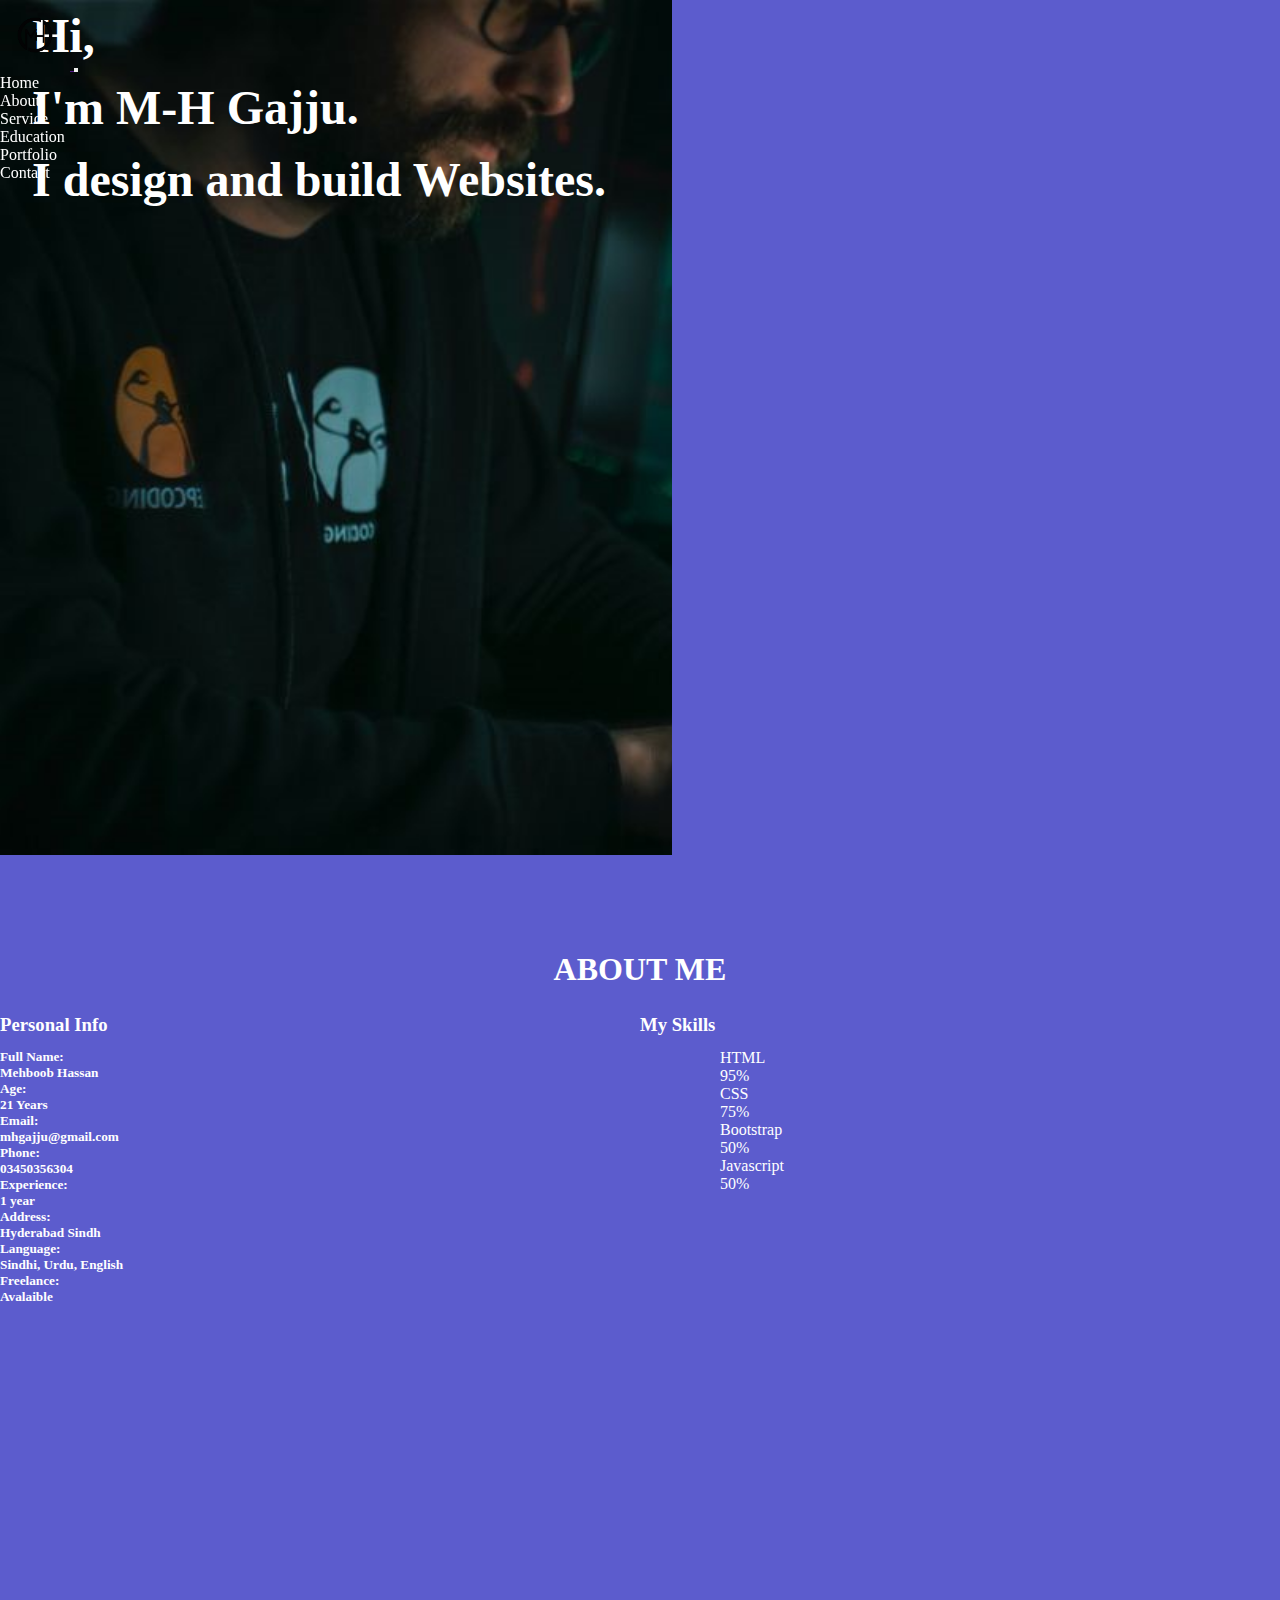
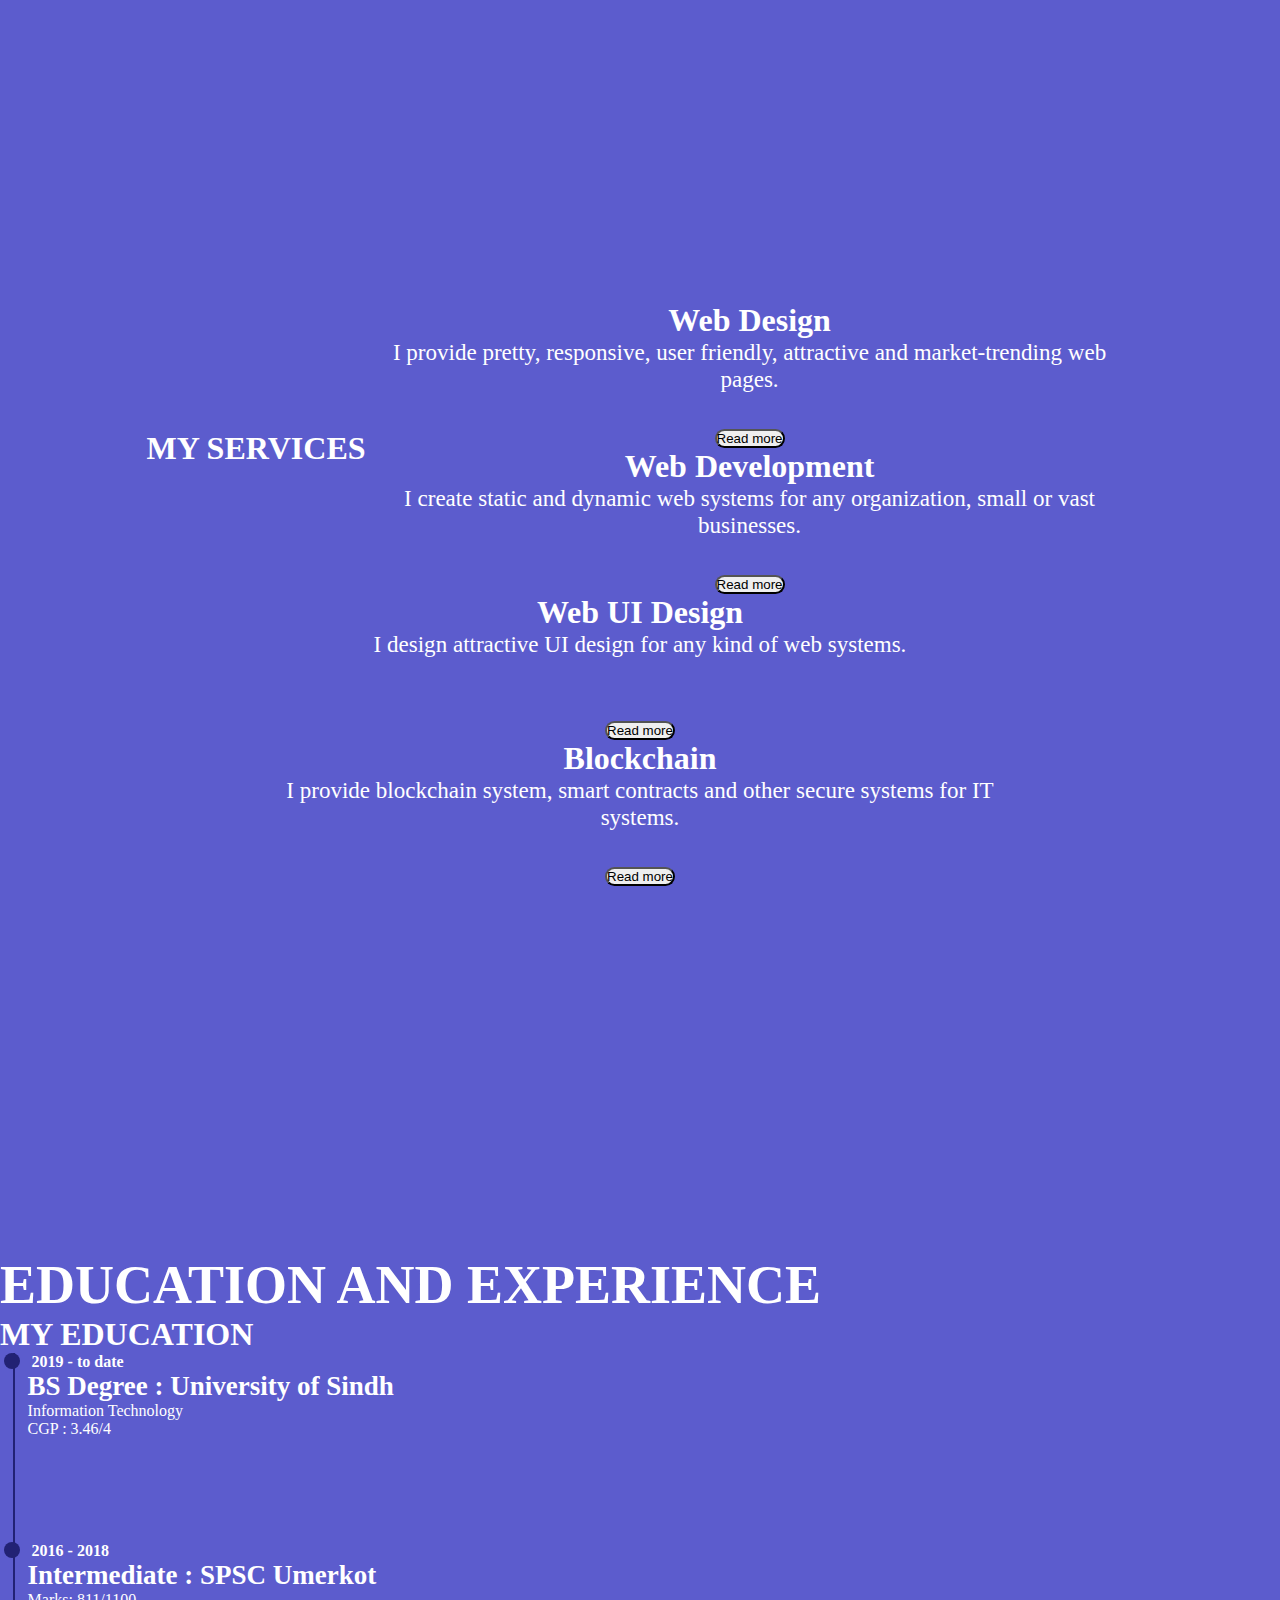
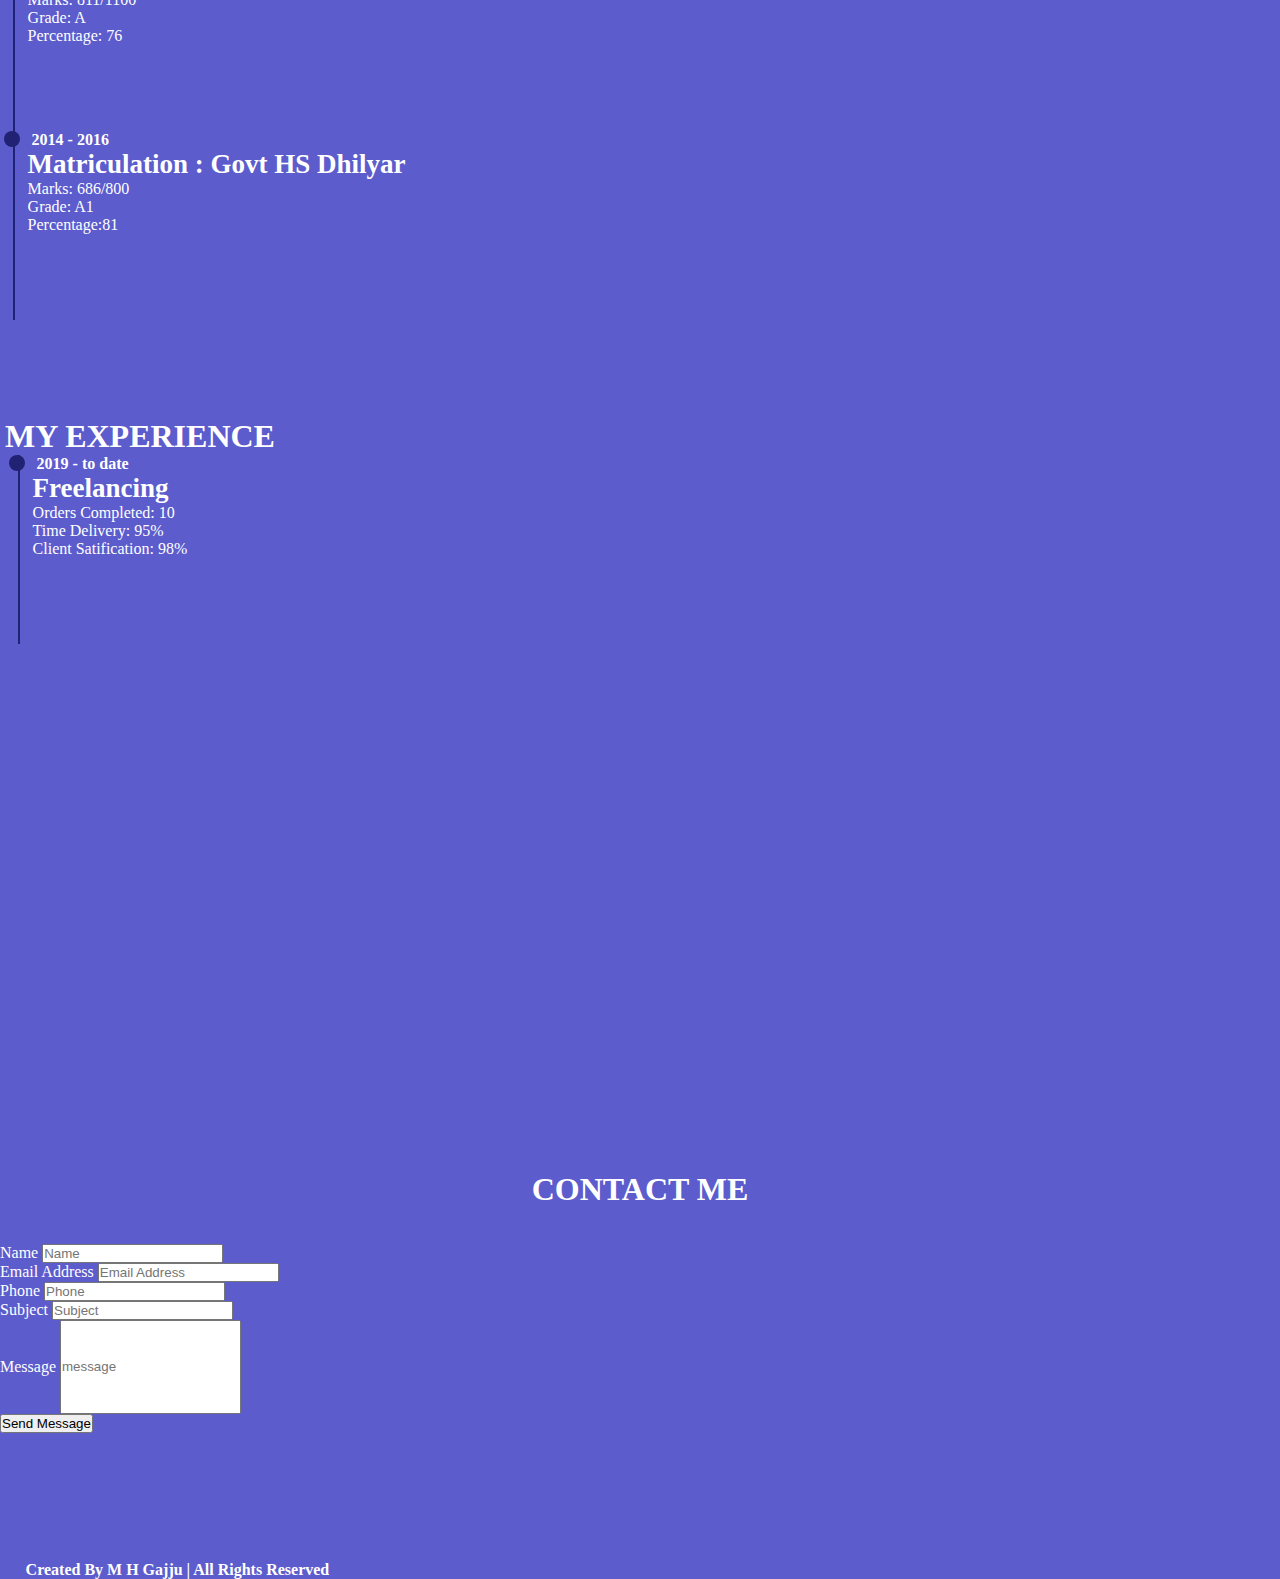
==== index.html @ 50516cae "First Commit" ====
<!DOCTYPE html>
<html lang="en">
<head>
    <meta charset="UTF-8">
    <meta http-equiv="X-UA-Compatible" content="IE=edge">
    <meta name="viewport" content="width=device-width, initial-scale=1.0">
    <title>Document</title>

    <!-- Bootstrap Link-->
    <link rel="stylesheet" href="https://cdn.jsdelivr.net/npm/bootstrap@4.1.3/dist/css/bootstrap.min.css" integrity="sha384-MCw98/SFnGE8fJT3GXwEOngsV7Zt27NXFoaoApmYm81iuXoPkFOJwJ8ERdknLPMO" crossorigin="anonymous">
    <link rel="stylesheet" href="https://cdnjs.cloudflare.com/ajax/libs/font-awesome/4.7.0/css/font-awesome.min.css">
    <link rel="stylesheet" href="index.css">

</head>
<body>
    <header>
        <nav class="navbar navbar-dark  navbar-expand-lg bgcolor">
            <a href="" class="navbar-brand">
                <img src="mhLogo.png" alt="" width='70px' height="70px">
            </a>
            <button class="navbar-toggler text-primary" type="button" data-toggle="collapse" data-target="#mainNav" aria-controls="mainNav" aria-expanded="false" aria-label="Toggle navigation">
                <span class="navbar-toggler-icon"></span>
            </button>
            <div class="collapse navbar-collapse" id="mainNav">
                <ul class="navbar-nav ml-auto text-white">
                    <li class="nav-item px-4 py-2"><a href="#main">Home</a></li>
                    <li class="nav-item px-4 py-2"><a href="#abt">About</a></li>
                    <li class="nav-item px-4 py-2"><a href="#service">Service</a></li>
                    <li class="nav-item px-4 py-2"><a href="#eduExp">Education</a></li>
                    <li class="nav-item px-4 py-2"><a href="#">Portfolio</a></li>
                    <li class="nav-item btn btn-outline-primary" id="navBtnCntct"><a href="#contact">Contact</a></li>
                </ul>
            </div>
        </nav>
    </header>


    <section class="home" id="home">
        <div class="container-fluid w-100 bg-danger d-flex align-items-center" >
            <h2 class="fw-bolder">Hi,<br>I'm M-H Gajju.<br>I design and build Websites.</h2>
        </div>
    </section>

    <!-- ------- ABOUT ME -------- -->

    <section class="abt d-flex justify-content-center align-items-center ">
        <div class="container py-4 px-5 d-flex flex-column shadow align-items-center">
            <div class="row">
                <div class="col">
                    <h1 >ABOUT ME</h1>
                </div>
            </div>
            <div class="row mt-3 d-flex w-100">
                <div class="col-lg col-12 shadow persInfo">
                    <h3 class="row persInfoHeading">Personal Info</h3>
                    <div class="row">
                        <div class="col ml-5 ml-sm-4 persInfoLeft">
                            <h5 class="my-4"><span class="text-dark ">Full Name:<br></span> Mehboob Hassan</h5>
                            <h5 class="my-4"><span class="text-dark ">Age:<br></span> 21 Years</h5>
                            <h5 class="my-4"><span class="text-dark ">Email:<br></span> mhgajju@gmail.com</h5>
                            <h5 class="my-4"><span class="text-dark ">Phone:<br></span> 03450356304</h5>
                        </div>
                        <div class="col ml-sm-1 ml-5 persInfoRight">
                            <h5 class="my-4"><span class="text-dark ">Experience:<br></span> 1 year</h5>
                            <h5 class="my-4"><span class="text-dark ">Address:<br></span> Hyderabad Sindh</h5>
                            <h5 class="my-4"><span class="text-dark ">Language:<br></span> Sindhi, Urdu, English</h5>
                            <h5 class="my-4"><span class="text-dark ">Freelance:<br></span> Avalaible</h5>
                        </div>
                    </div>
                </div>
                <div class="col-lg col-12 mt-4 mt-lg-0 ml-lg-2  shadow mySkills">
                    <h3 class="row mySkillsHeading">My Skills</h3>
                    <div class="progressBar">
                        <span>HTML</span>
                        <div class="progress mb-3">
                            <div class="progress-bar bg-danger" role="prgressbar" style="width: 95%;" aria-valuenow="95" aria-valuemin="0" aria-valuemax="100">95%</div>
                        </div>
                        <span>CSS</span>
                        <div class="progress mb-3">
                            <div class="progress-bar bg-danger" role="prgressbar" style="width: 75%;" aria-valuenow="75" aria-valuemin="0" aria-valuemax="100">75%</div>
                        </div>
                        <span>Bootstrap</span>
                        <div class="progress mb-3">
                            <div class="progress-bar bg-danger" role="prgressbar" style="width: 50%;" aria-valuenow="50" aria-valuemin="0" aria-valuemax="100">50%</div>
                        </div>
                        <span>Javascript</span>
                        <div class="progress mb-3">
                            <div class="progress-bar bg-danger" role="prgressbar" style="width: 50%;" aria-valuenow="50" aria-valuemin="0" aria-valuemax="100">50%</div>
                        </div>
                    </div>
                </div>
            </div>
    </section>

    

 
    <!------------------- SERVICE ----------------->
    <section class="service" id="service">    
        <div class="container shadow d-flex-column justify-content-center  px-4 py-4 mt-5">
            <div class="row myServHead w-100 d-block ">
                <div > 
                    <h1>MY SERVICES</h1>
                </div>
            </div>
            <div class="row mt-2 card-deck" id="servRow1">
                <div class="col-12 col-md-6 mt-3 mt-md-0">
                    <div class="card shadow text-center">
                        <div class="card-body">
                            <div class="servCardTitle"><h3 class="card-title">Web Design</h3></div>
                            <p class="card-text">I provide pretty, responsive, user friendly, attractive and market-trending web pages.</p>
                            <button class="btn btn-primary" style="border-radius: 50px;">Read more</button>
                        </div>
                    </div>
                </div>
                <div class="col-12 col-md-6 mt-3 mt-md-0">
                    <div class="card shadow text-center">
                        <div class="card-body">
                            <h3 class="card-title">Web Development</h3>
                            <p class="card-text">I create static and dynamic web systems for any organization, small or vast businesses.</p>
                            <button class="btn btn-primary" style="border-radius: 50px;">Read more</button>
                        </div>
                    </div>
                </div>
            </div>
            <div class="row mt-3 card-deck" id="servRow2">
                <div class="col-12 col-md-6 mt-3 mt-md-0">
                    <div class="card shadow text-center">
                        <div class="card-body">
                            <h3 class="card-title">Web UI Design</h3>
                            <p class="card-text">I design attractive UI design for any kind of web systems.</p>
                            <button class="btn btn-primary" style="border-radius: 50px;">Read more</button>
                        </div>
                    </div>
                </div>
                <div class="col-12 col-md-6 mt-3 mt-md-0">
                    <div class="card shadow text-center">
                        <div class="card-body">
                            <h3 class="card-title">Blockchain</h3>
                            <p class="card-text">I provide blockchain system, smart contracts and other secure systems for IT systems.</p>
                            <button class="btn btn-primary" style="border-radius: 50px;">Read more</button>
                        </div>
                    </div>
                </div>
            </div>
        </div>
    </section>
    <!------------------- SERVICE ENDED ----------------->


    <!-- ---------------- Education and Experience ------ -->

    <section class="eduExp d-flex justify-content-center align-items-center">
        <div class="container shadow d-flex flex-column px-5 py-5 align-items-center">
            <div class="row">
                <div class="col">
                    <h1>EDUCATION AND EXPERIENCE</h1>
                </div>
            </div>
            <div class="row mt-4">
                <div class="col-lg col-12 shadow mr-lg-2 boxEdu">
                    <h2 class="ml-3 mt-3 h2 myEduHead" >MY EDUCATION</h2>
                    <div class="box column">
                        <div class="year text-dark">
                            <i class="fa fa-calendar"></i>
                            <b> 2019 - to date </b>
                        </div>
                        <h3 class="degree"> BS Degree : University of Sindh</h3>
                        <span>Information Technology</span><br>
                        <span>CGP : 3.46/4</span>
                    </div>
                    <div class="box column">
                        <div class="year text-dark">
                            <i class="fa fa-calendar"></i>
                            <b> 2016 - 2018 </b>
                        </div>
                        <h3 class="degree">Intermediate : SPSC Umerkot</h3>
                        <span>Marks: 811/1100</span><br>
                        <span>Grade: A</span><br>
                        <span>Percentage: 76</span>
                    </div>
                    <div class="box column">
                        <div class="year text-dark">
                            <i class="fa fa-calendar"></i>
                            <b> 2014 - 2016 </b>
                        </div>
                        <h3 class="degree"> Matriculation : Govt HS Dhilyar</h3>
                        <span>Marks: 686/800</span><br>
                        <span>Grade: A1</span><br>
                        <span>Percentage:81</span>
                    </div>
                </div>
                <div class="col-lg col-12 shadow ml-lg-2 mt-4 mt-lg-0 boxExp">
                    <h2 class="ml-3 mt-3 myExpHead">MY EXPERIENCE</h2>
                    <div class="box column">
                        <div class="year text-dark">
                            <i class="fa fa-calendar"></i>
                            <b> 2019 - to date </b>
                        </div>
                        <h3 class="degree">Freelancing</h3>
                        <span>Orders Completed: 10</span><br>
                        <span>Time Delivery: 95%</span><br>
                        <span>Client Satification: 98%</span>
                    </div>
                </div>
            </div>
        </div>
    </section>

    <!-- CONTACT ME -->


    <div class="section contact" id="contact">
        <div class="container shadow-lg py-4 pl-5 mt-5">
            <div class="row rowHead">
                <div class="col-sm ">
                   <h1>CONTACT ME</h1>
                </div>
            </div>
            <div class="row rowBody shadow-lg">
                <div class="col-md col-12-sm colForm">
                    <form action="">
                        <div class="form-group">
                            <label for="name">Name</label>
                            <input type="text" class="form-control" name="name" id="name" placeholder="Name">
                        </div>
                        <div class="form-group">
                            <label for="email">Email Address</label>
                            <input type="email" class="form-control" name="email" id="email" placeholder="Email Address">
                        </div>
                        <div class="form-group">
                            <label for="phone">Phone</label>
                            <input type="number" class="form-control" name="phone" id="phone" placeholder="Phone">
                        </div>
                        <div class="form-group">
                            <label for="subject">Subject</label>
                            <input type="text" class="form-control" name="subject" id="subject" placeholder="Subject">
                        </div>
                        <div class="form-group">
                            <label for="message">Message</label>
                            <input type="text" class="form-control" name="message" id="message" placeholder="message" style="height:10vh; text-align: top;">
                        </div>
                        <button class="btn btn-capsule btn-primary" >Send Message</button>
                    </form>
                </div>
                <div class="col-md colPic">
                    <!-- <img src="https://source.unsplash.com/random" style="width: 100%; height:100%" alt=""> -->
                </div>
            </div>
        </div>
    </div>

    <div class="created">
        <h4 class="">Created By <a href="" style="text-decoration: none; color: #fff;"> M H Gajju </a> | All Rights Reserved</h4>
    </div>



    <!-- Optional Javascript -->
     <!-- jQuery first, then Popper.js, then Bootstrap JS -->
     <script src="https://code.jquery.com/jquery-3.3.1.slim.min.js" integrity="sha384-q8i/X+965DzO0rT7abK41JStQIAqVgRVzpbzo5smXKp4YfRvH+8abtTE1Pi6jizo" crossorigin="anonymous"></script>
     <script src="https://cdn.jsdelivr.net/npm/popper.js@1.14.3/dist/umd/popper.min.js" integrity="sha384-ZMP7rVo3mIykV+2+9J3UJ46jBk0WLaUAdn689aCwoqbBJiSnjAK/l8WvCWPIPm49" crossorigin="anonymous"></script>
     <script src="https://cdn.jsdelivr.net/npm/bootstrap@4.1.3/dist/js/bootstrap.min.js" integrity="sha384-ChfqqxuZUCnJSK3+MXmPNIyE6ZbWh2IMqE241rYiqJxyMiZ6OW/JmZQ5stwEULTy" crossorigin="anonymous"></script>
   
     <script>
        $(window).scroll(function(){
            $('nav').toggleClass('scrolled', $(this).scrollTop()>50)
        })
     </script>
    </body>
</html>





<!-- 
<img src="https://source.unsplash.com/random" style="width: 300px; height:300px" alt="">
<img src="https://source.unsplash.com/user/erondu/1600x900" style="width: 300px; height:300px">
<img src="(https://source.unsplash.com/random/1920x1080/?wallpaper,landscape" style="width: 300px; height:300px">
 -->

 <!-- <section class="home"  id="home">
    <div class="h-100 w-100 ml-5 content">
        <h2 class="fw-bolder">Hi,<br>I'm M-H Gajju.<br>I design and build Websites.</h2>
    </div>
        <div class="learnMore">
            <p>Learn more about what I do</p>
            <span class="carousel-control-prev-icon fw-light"></span>
        </div>
</section> -->
---- index.css ----
*{
    margin: 0%;
    padding: 0%;
    max-width: 100%;
}
body{
    background-color: rgb(92, 92, 205);
    color: #fff;
}
section{
    width: 100%;
    min-height: 100vh;
    padding: 0 0 4% 0;
}
.navbar{
    z-index: 2;
    position: fixed;
    top:0%;
    width: 100%;
}
.bgcolor.scrolled{
    background-color: rgb(34, 34, 116);
}
.navbar-nav li a{
    color: white;
    text-decoration: none;
}

/* -----------------Home--------------------- */


.home .container-fluid{
    width: 100%;
    height: 95vh;
    background: url('cover.jpg') no-repeat;
    background-size: cover;
}
.home .container-fluid{
    z-index: 1;
    font-size: 2rem; color: #fff;
    width: 50%;
    line-height: 8vh;
    padding-left: 2rem;
}

/* .home{
    display: flex;
    align-items: center;
    max-height: 100vh;
    background-color: blueviolet;
} */



/* --------------------------ABOUT ME------------------------- */
.abt .container{
    width: 100vw;
    /* height: 100vh; */
    border-radius: 10px;
}
.abt h1{
    text-align: center;
} 

/* PERSONAL INFO */

.persInfo{
    height: 74vh; width:50%;
    float: left;
    border-radius: 10px;
}
.persInfoHeading{
    margin: 2vw 0 1vw 0vw;
    justify-content: center;
}

/* MY SKILLS */
.mySkills{
    height:74vh; width:50%;
    float: right;
    border-radius: 10px;
}
.mySkillsHeading{
    margin: 2vw 0 1vw 0vw;
    justify-content: center;
}

.progressBar{
    width: 75%;
    margin-left: 12.5%;
    color: #fff;
}
/* -------------ABOUT SECTION ENDED */


/* ---------Service------------- */
.service .container{
    width: 100vw;
    display: flex;
    justify-content: center;
    align-items: center;
    flex-direction: row;
    flex-wrap: wrap;
    /* border: #666 2px solid; */
    border-radius: 10px;
}

.card-deck .col-12 .card{
    width: 60vw;
    background-color: rgb(92, 92, 205);
}
.service .card-title{
    font-size:2.5vw;
}
.service .card-text{
    height:10vh;
    font-size: 1.8vw;
}

.service .container .row{
    text-align: center;
}

/* -------Education and Experience */

.eduExp .container{
    width: 100%;
    border-radius: 10px;
}
.eduExp .container .row .col h1{
    font-size: 6vh;
}

.myEduHead, .myExpHead{
    font-size:2.5vw;
}
.eduExp .rowHead{
    text-align: center;
}
.degree{
    font-size: 3vh;
}

.boxEdu{
    width:40vw;
    height: 78vh;
    border-radius: 10px;
    margin-right: 5px;
}
.boxExp{
    width:40vw;
    height: 78vh;
    border-radius: 10px;
    margin-left: 5px;
}

.box{
    height: 21vh;
    margin-left:1vw;
    border-left: 2px rgb(34, 34, 116) solid;
    padding-left: 1vw;
}

.year{
    position: relative;
}

.boxEdu .box .year .fa-calendar::before{
    content: '';
    position: absolute;
    /* top:0rem; left: -4.55rem; */
    top:0rem; left: -1.45rem;
    height:1rem;
    width:1rem;
    border-radius: 50%;
    background-color: rgb(34, 34, 116);
}
.boxExp .box .year .fa-calendar::before{
    content: '';
    position: absolute;
    top:0rem; left: -1.45rem;
    height:1rem;
    width:1rem;
    border-radius: 50%;
    background-color: rgb(34, 34, 116);
}

/* Contact Me */
.contact .container{
    border-radius: 10px;
}
.contact .container .rowHead{
    text-align: center;
    margin-bottom: 4vh;
}
.contact .container .rowBody .col-sm{
    height: 90vh;
}

.colForm{
    margin-right: 5px;
}
.colPic{
    margin-left: 5px;
    
}
.rowBody{
    border-radius: 15px 15px 15px 15px;
}
.rowBody .colPic img{
    border-radius: 15px 15px 15px 15px;
}
.created{
    margin: 10% 0 0 2%;
}




@media only screen and (max-width:1000px){

}

@media (min-width:992px) and (max-width:1200px){
    .boxEdu .box .year .fa-calendar::before{
        top:0rem; left: -1.2rem;
    }
    .boxExp .box .year .fa-calendar::before{
        top:0rem; left: -1.2rem;
    }
}










/* ------------ MAX WIDTH 992 ------------------ */

@media only screen and (max-width:992px){
    .abtMeHead h2{
        font-size: 2.5vh;
    }
    .service .card-title{
        font-size:3vw;
    } 

    .eduExp .container .row .col h1{
        font-size: 4vh;
    }
    .myEduHead, .myExpHead{
        font-size:3vh;
    }
    .box{
        padding-left: 8vw;
    }
    .boxEdu .box .year .fa-calendar::before{
        top:0rem; left: -4.5rem;
    }
    .boxExp .box .year .fa-calendar::before{
        top:0rem; left: -4.5rem;
    }
    .degree{
        font-size: 3vh;
    }
}

@media only screen and (max-width:768px){
    .abtMeHead h2{
        font-size: 3vh;
    }
    .service .card-title{
        font-size:4vw;
    }
    .service .card-text{
        height:15vh;
        font-size: 3.5vw;
    }
     
    .boxEdu .box .year .fa-calendar::before{
        top:0rem; left: -3.5rem;
    }
    .boxExp .box .year .fa-calendar::before{
        top:0rem; left: -3.5rem;
    }

}
@media only screen and (max-width:525px){
    .home{
        height: 50vh;
    }
    .home .container-fluid{
        height: 50vh;

    }
    .abt{
        margin-top: -45vh;
    }
    .abt h1{
        font-size: 9vw;
    }
    .persInfo{
        height: 95vh;
    }
    .persInfo{
        height: max-content;
        padding-bottom: 5vw;
    }
    .mySkills{
        height: max-content;
        padding-bottom: 5vw;
    }
    .service .card-title{
        font-size:7vw;
    } 
    .service .card-text{
        height:12vh;
        font-size: 4.5vw;
    }
    .boxExp{
        height: max-content;
        padding-bottom: 5vw;
    }
    .box{
        border-left: none;
    }
    .box .year{
        font-size: 4.5vw;
    }
    .box span{
        font-size: 5vw;
    }
    .boxEdu .box .year .fa-calendar::before{
        display: none;
    }
    .boxExp .box .year .fa-calendar::before{
        display: none;
    }
}
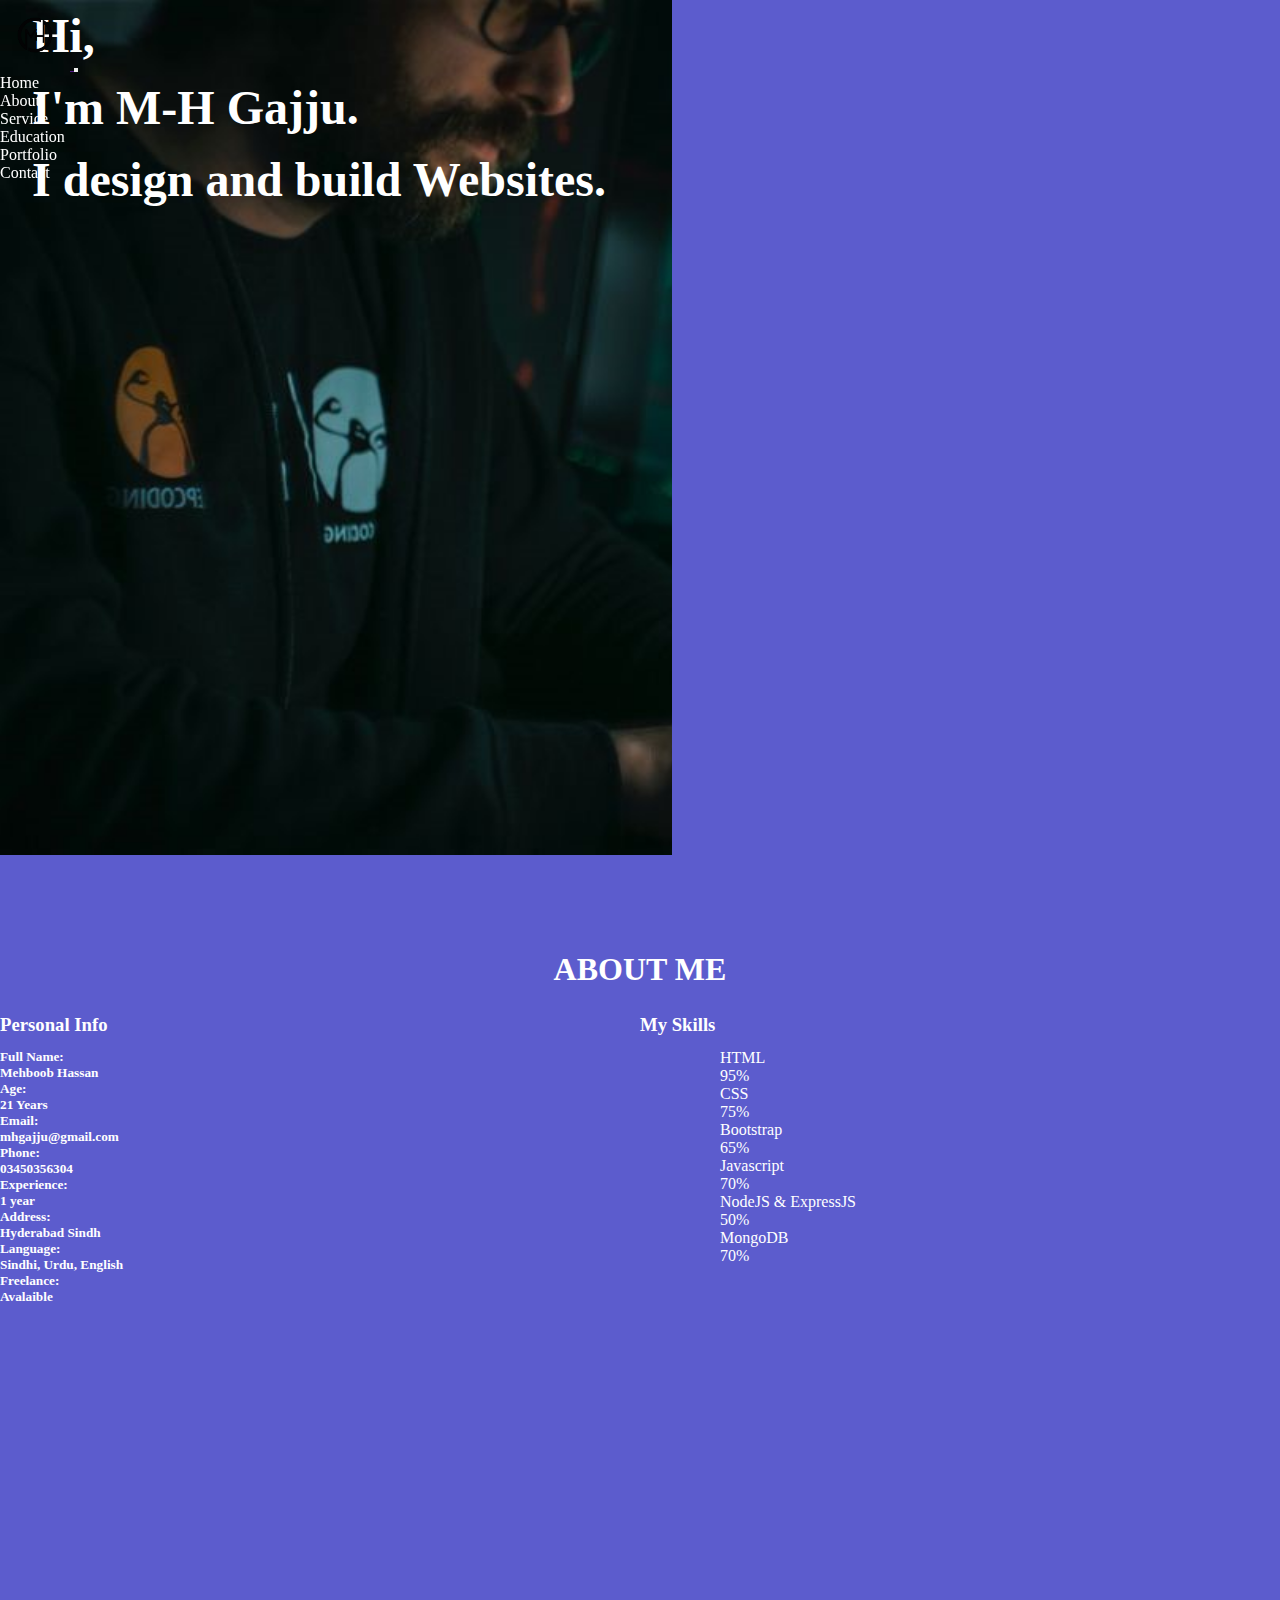
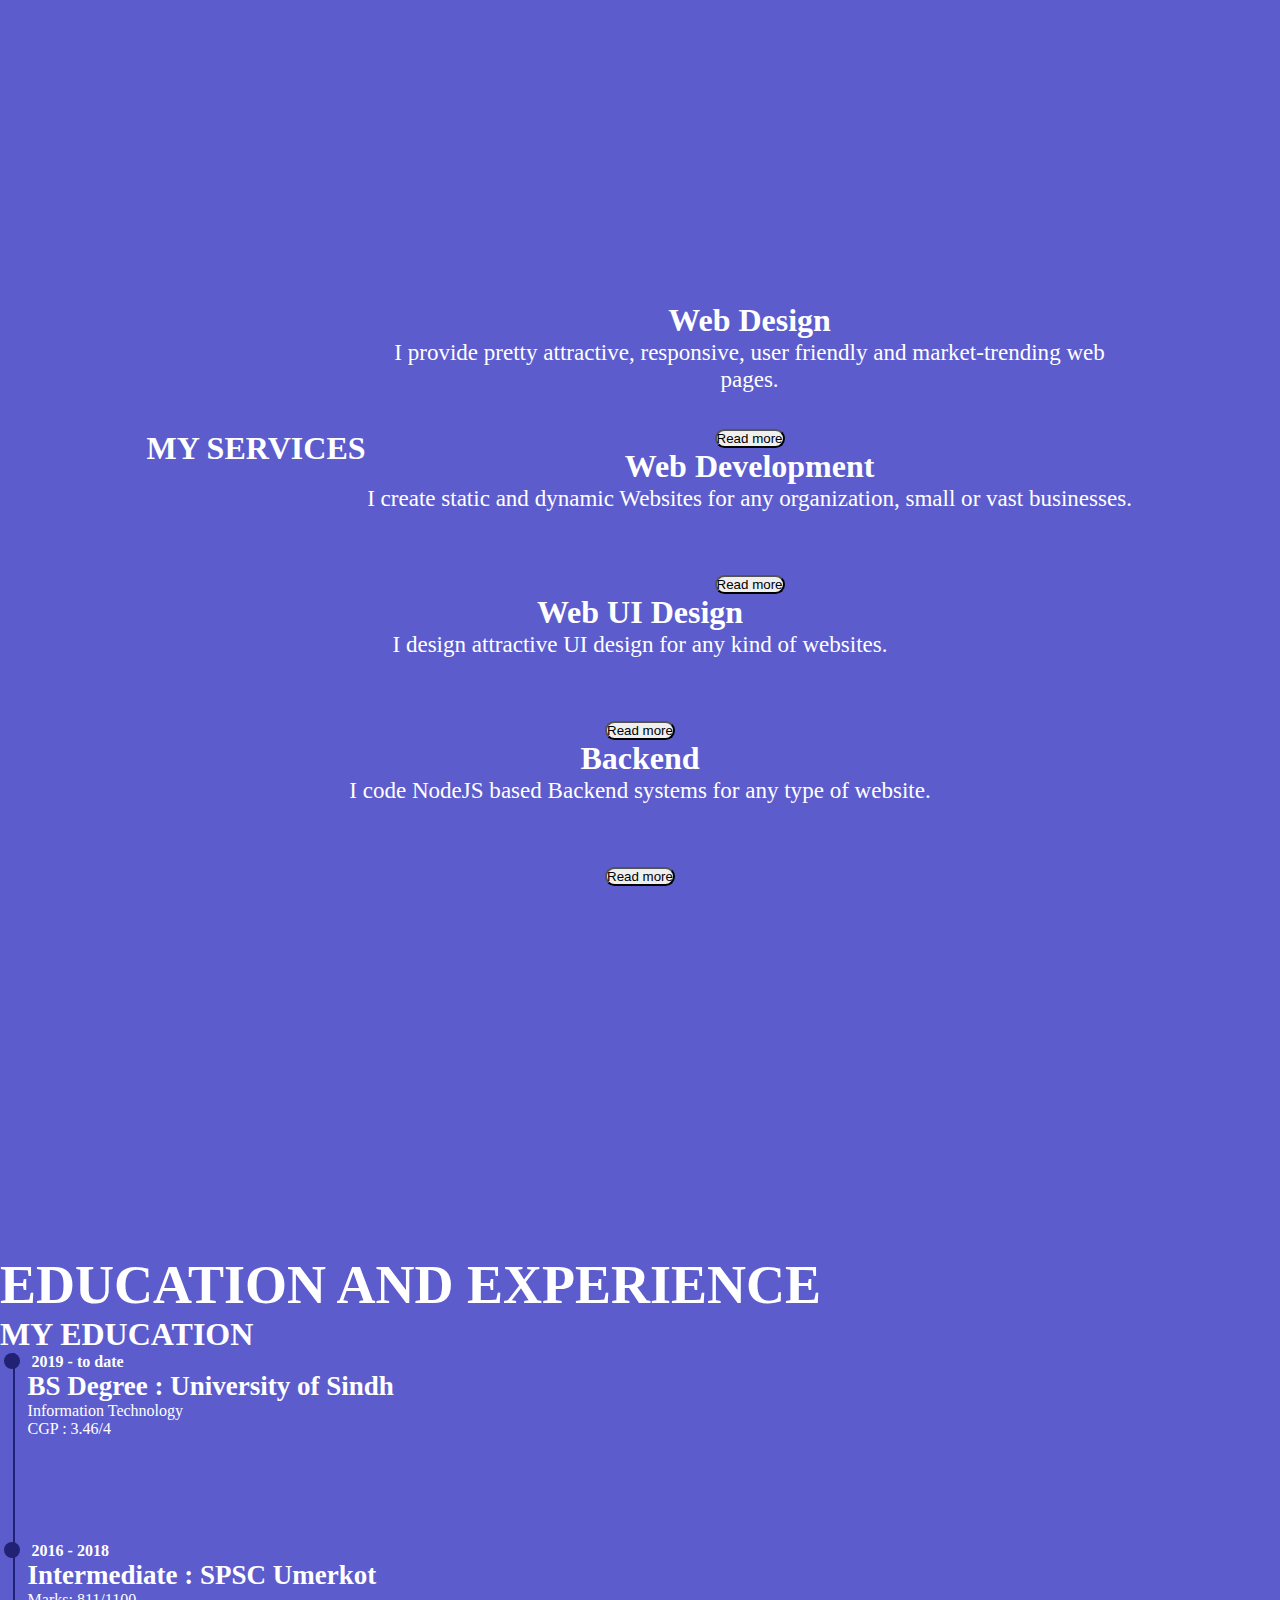
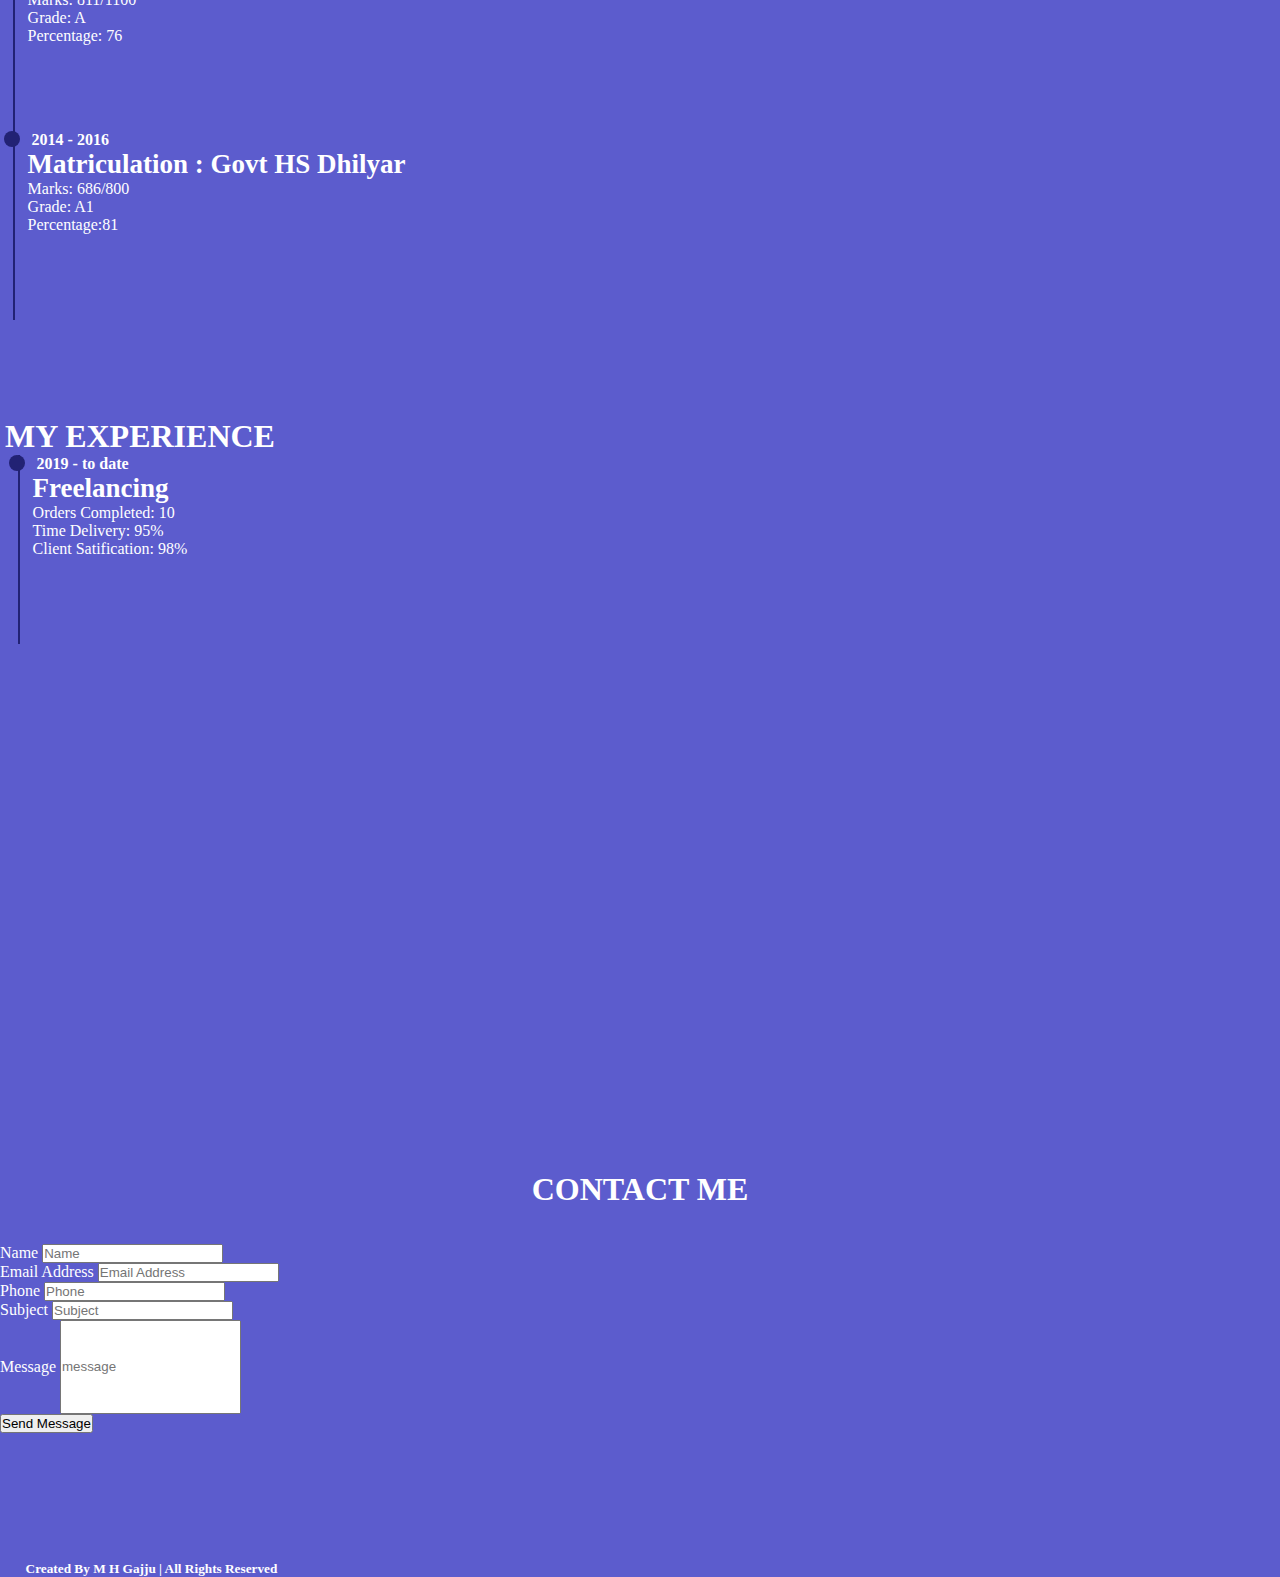
==== commit 17e38512: "Skills updated, my services and some css modified" ====
--- a/index.html
+++ b/index.html
@@ -81,11 +81,19 @@
                         </div>
                         <span>Bootstrap</span>
                         <div class="progress mb-3">
+                            <div class="progress-bar bg-danger" role="prgressbar" style="width: 65%;" aria-valuenow="65" aria-valuemin="0" aria-valuemax="100">65%</div>
+                        </div>
+                        <span>Javascript</span>
+                        <div class="progress mb-3">
+                            <div class="progress-bar bg-danger" role="prgressbar" style="width: 70%;" aria-valuenow="70" aria-valuemin="0" aria-valuemax="100">70%</div>
+                        </div>
+                        <span>NodeJS & ExpressJS</span>
+                        <div class="progress mb-3">
                             <div class="progress-bar bg-danger" role="prgressbar" style="width: 50%;" aria-valuenow="50" aria-valuemin="0" aria-valuemax="100">50%</div>
                         </div>
-                        <span>Javascript</span>
-                        <div class="progress mb-3">
-                            <div class="progress-bar bg-danger" role="prgressbar" style="width: 50%;" aria-valuenow="50" aria-valuemin="0" aria-valuemax="100">50%</div>
+                        <span>MongoDB</span>
+                        <div class="progress mb-3">
+                            <div class="progress-bar bg-danger" role="prgressbar" style="width: 70%;" aria-valuenow="70" aria-valuemin="0" aria-valuemax="100">70%</div>
                         </div>
                     </div>
                 </div>
@@ -108,7 +116,7 @@
                     <div class="card shadow text-center">
                         <div class="card-body">
                             <div class="servCardTitle"><h3 class="card-title">Web Design</h3></div>
-                            <p class="card-text">I provide pretty, responsive, user friendly, attractive and market-trending web pages.</p>
+                            <p class="card-text">I provide pretty attractive, responsive, user friendly and market-trending web pages.</p>
                             <button class="btn btn-primary" style="border-radius: 50px;">Read more</button>
                         </div>
                     </div>
@@ -117,7 +125,7 @@
                     <div class="card shadow text-center">
                         <div class="card-body">
                             <h3 class="card-title">Web Development</h3>
-                            <p class="card-text">I create static and dynamic web systems for any organization, small or vast businesses.</p>
+                            <p class="card-text">I create static and dynamic Websites for any organization, small or vast businesses.</p>
                             <button class="btn btn-primary" style="border-radius: 50px;">Read more</button>
                         </div>
                     </div>
@@ -128,16 +136,16 @@
                     <div class="card shadow text-center">
                         <div class="card-body">
                             <h3 class="card-title">Web UI Design</h3>
-                            <p class="card-text">I design attractive UI design for any kind of web systems.</p>
-                            <button class="btn btn-primary" style="border-radius: 50px;">Read more</button>
-                        </div>
-                    </div>
-                </div>
-                <div class="col-12 col-md-6 mt-3 mt-md-0">
-                    <div class="card shadow text-center">
-                        <div class="card-body">
-                            <h3 class="card-title">Blockchain</h3>
-                            <p class="card-text">I provide blockchain system, smart contracts and other secure systems for IT systems.</p>
+                            <p class="card-text">I design attractive UI design for any kind of websites.</p>
+                            <button class="btn btn-primary" style="border-radius: 50px;">Read more</button>
+                        </div>
+                    </div>
+                </div>
+                <div class="col-12 col-md-6 mt-3 mt-md-0">
+                    <div class="card shadow text-center">
+                        <div class="card-body">
+                            <h3 class="card-title">Backend</h3>
+                            <p class="card-text">I code NodeJS based Backend systems for any type of website.</p>
                             <button class="btn btn-primary" style="border-radius: 50px;">Read more</button>
                         </div>
                     </div>
@@ -220,7 +228,7 @@
             <div class="row rowBody shadow-lg">
                 <div class="col-md col-12-sm colForm">
                     <form action="">
-                        <div class="form-group">
+                        <div class="form-group my-2">
                             <label for="name">Name</label>
                             <input type="text" class="form-control" name="name" id="name" placeholder="Name">
                         </div>
@@ -240,7 +248,7 @@
                             <label for="message">Message</label>
                             <input type="text" class="form-control" name="message" id="message" placeholder="message" style="height:10vh; text-align: top;">
                         </div>
-                        <button class="btn btn-capsule btn-primary" >Send Message</button>
+                        <button class="btn btn-capsule btn-primary my-3" >Send Message</button>
                     </form>
                 </div>
                 <div class="col-md colPic">
@@ -251,7 +259,7 @@
     </div>
 
     <div class="created">
-        <h4 class="">Created By <a href="" style="text-decoration: none; color: #fff;"> M H Gajju </a> | All Rights Reserved</h4>
+        <h5 class="">Created By <a href="" style="text-decoration: none; color: #fff;"> M H Gajju </a> | All Rights Reserved</h5>
     </div>
 
 
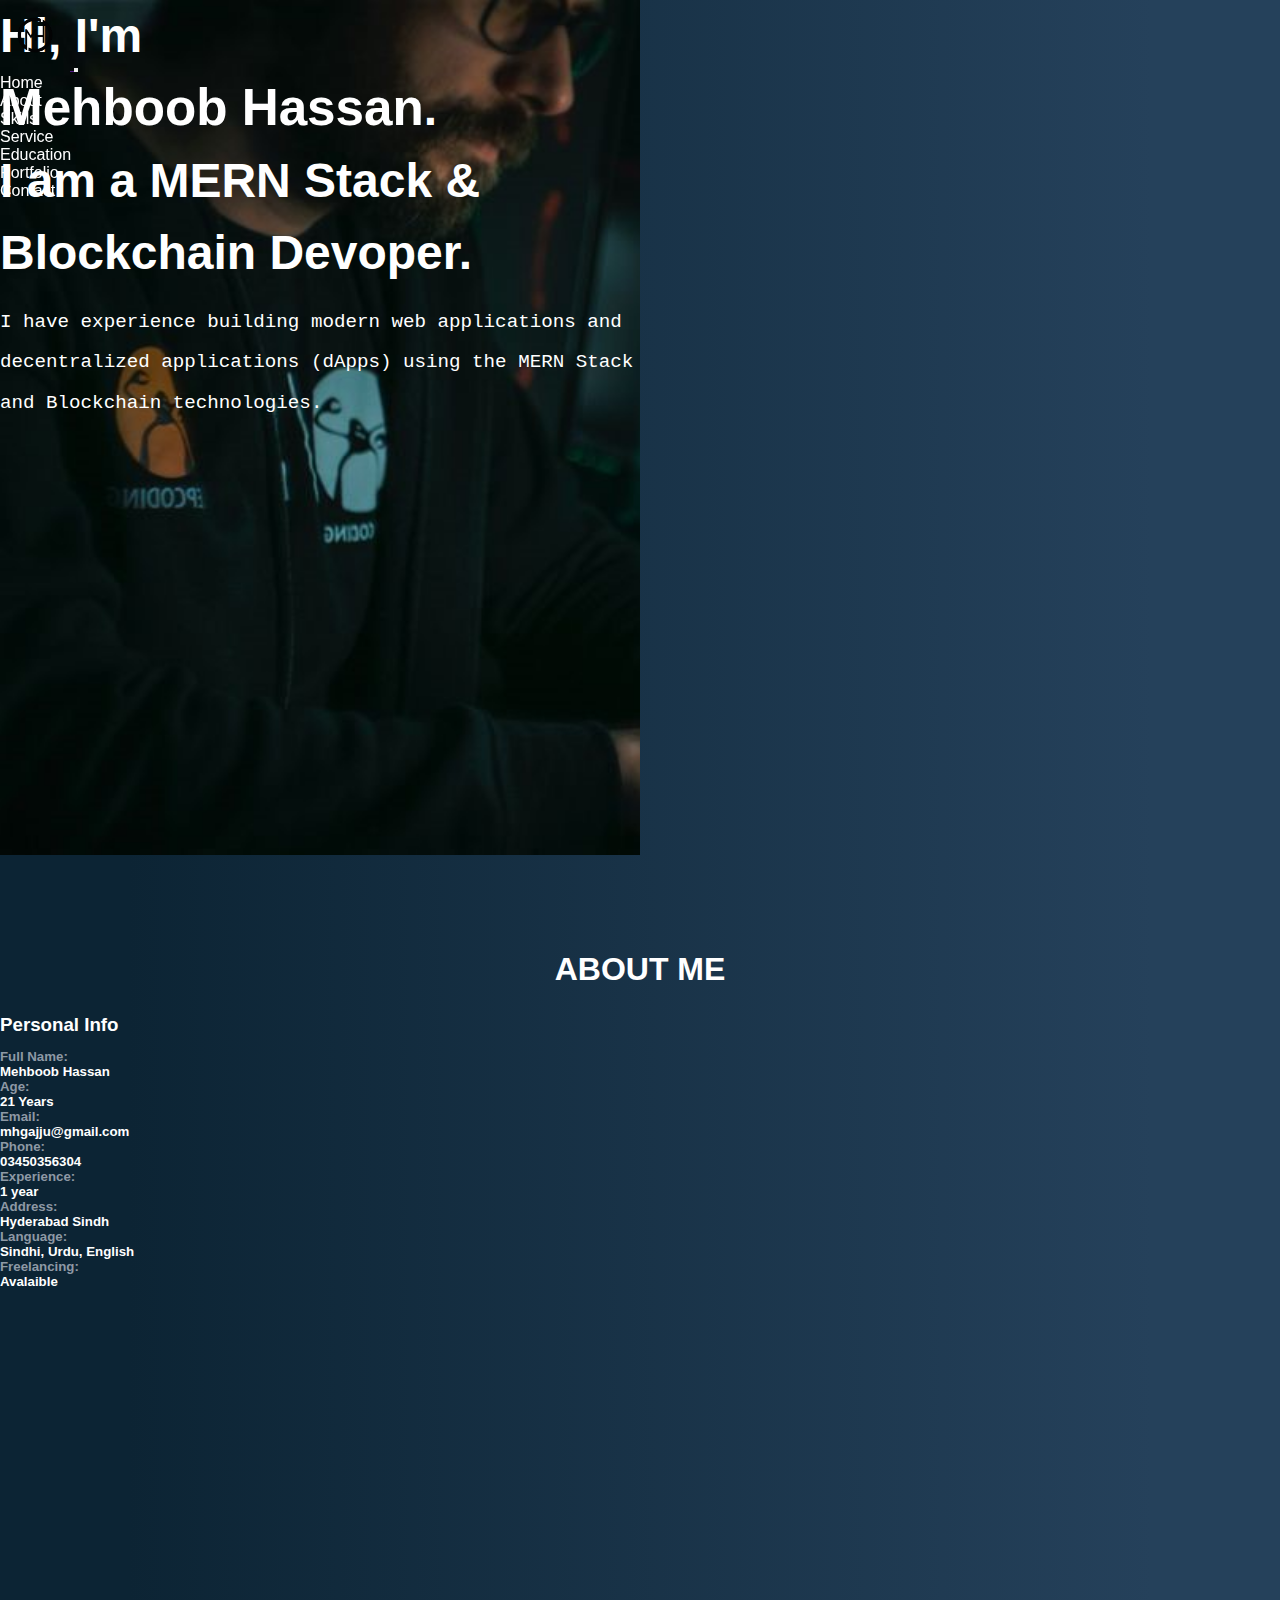
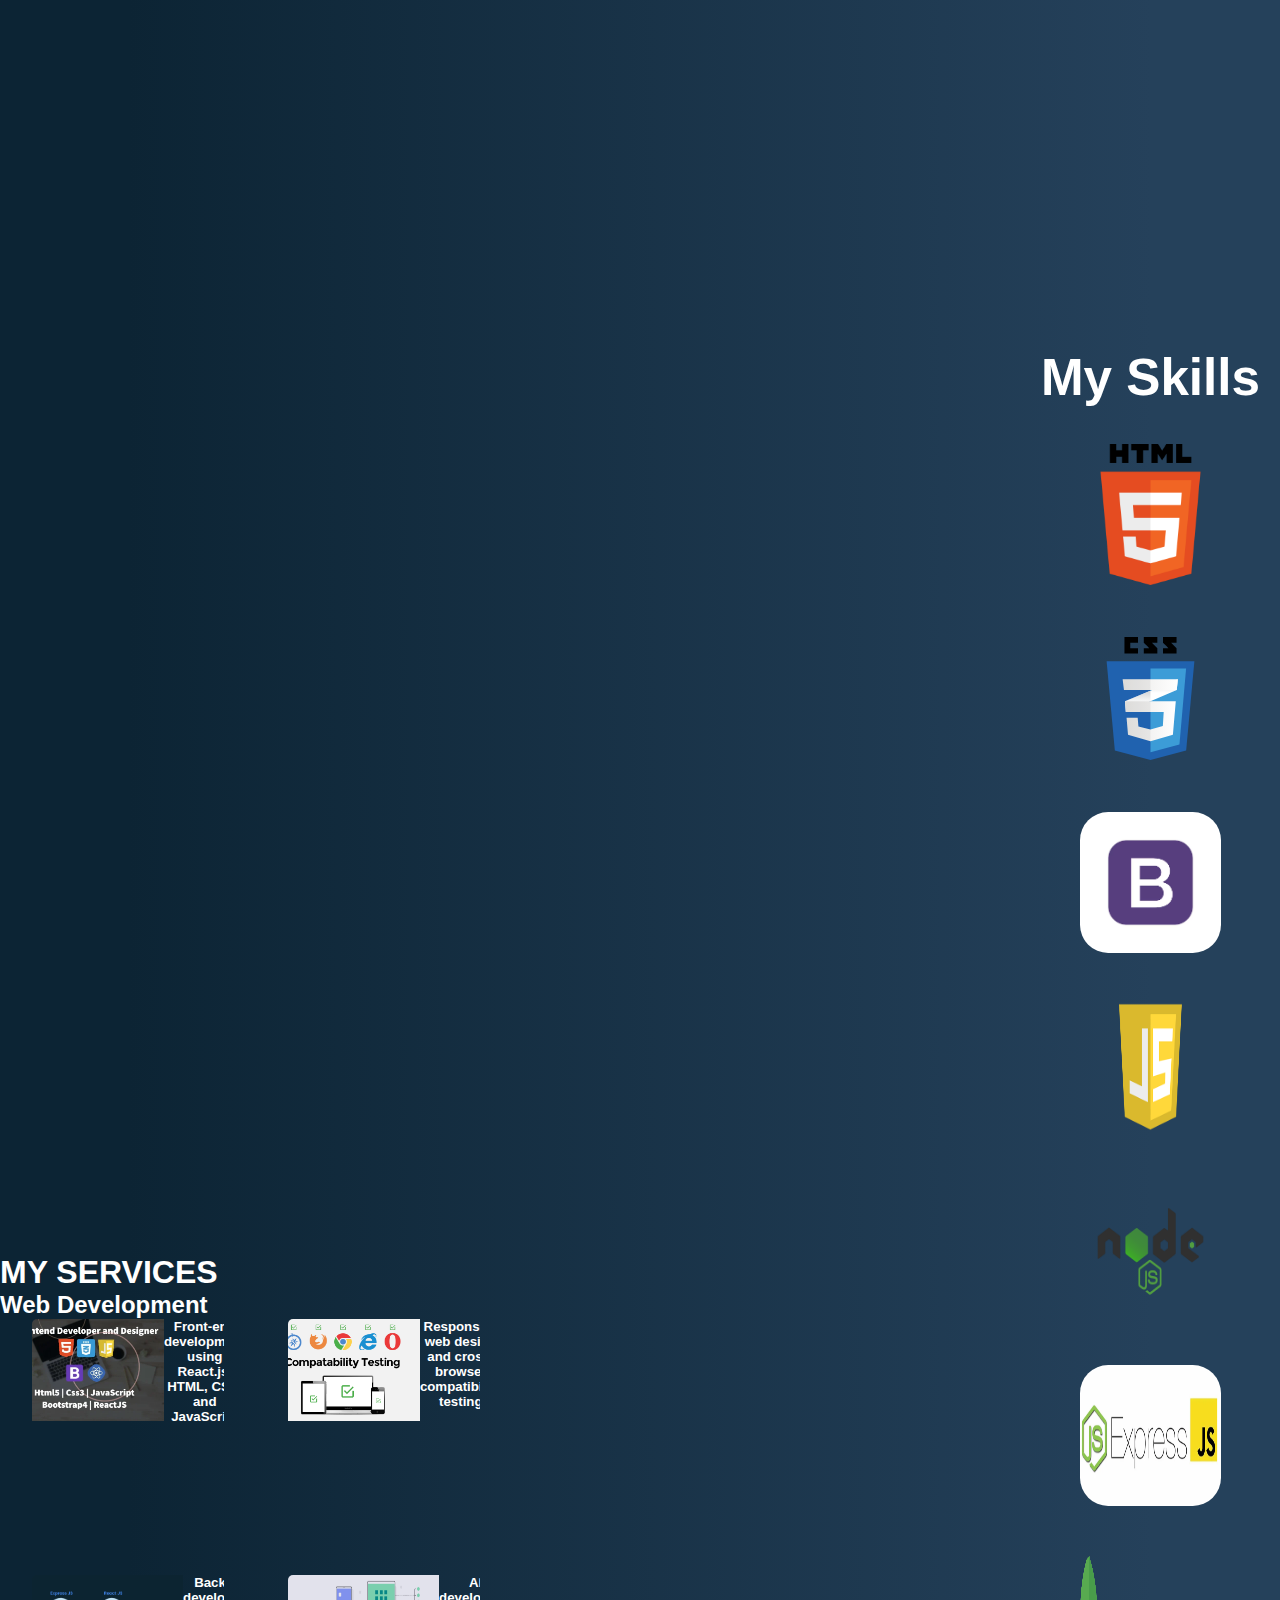
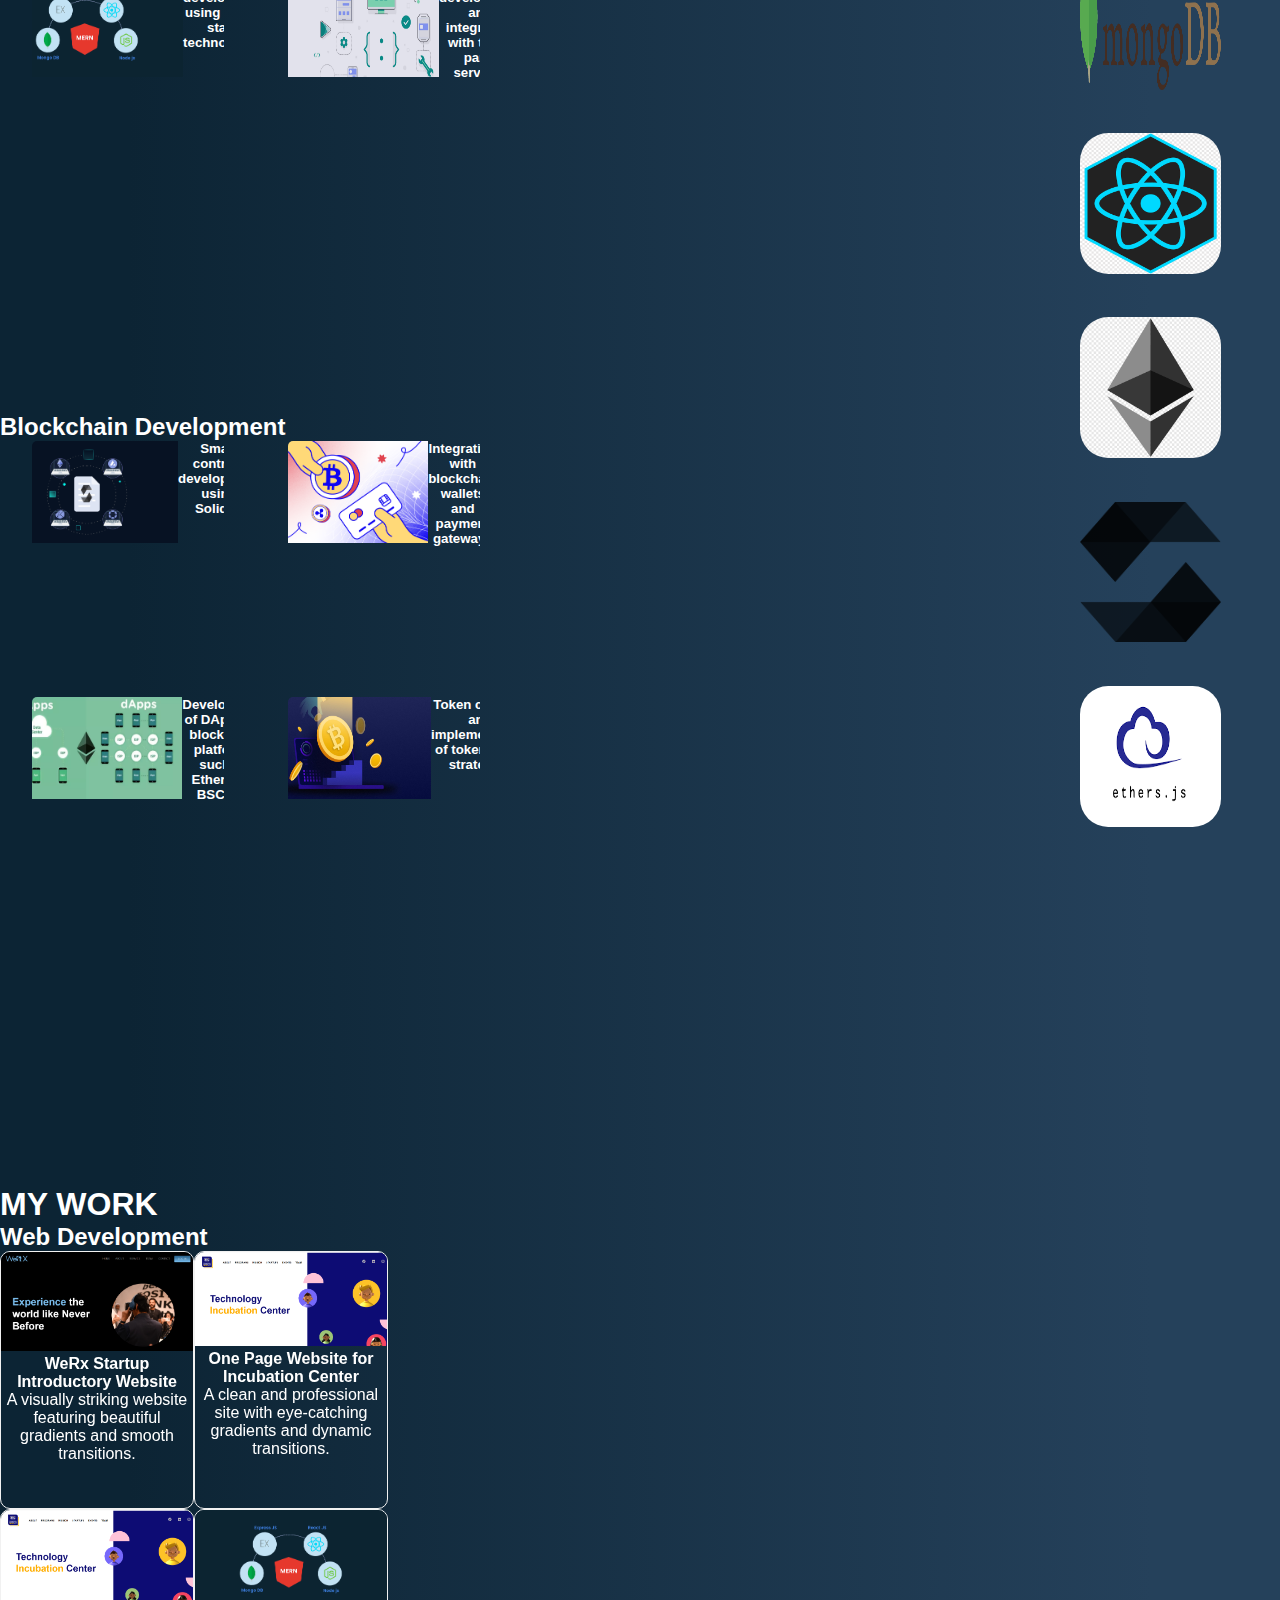
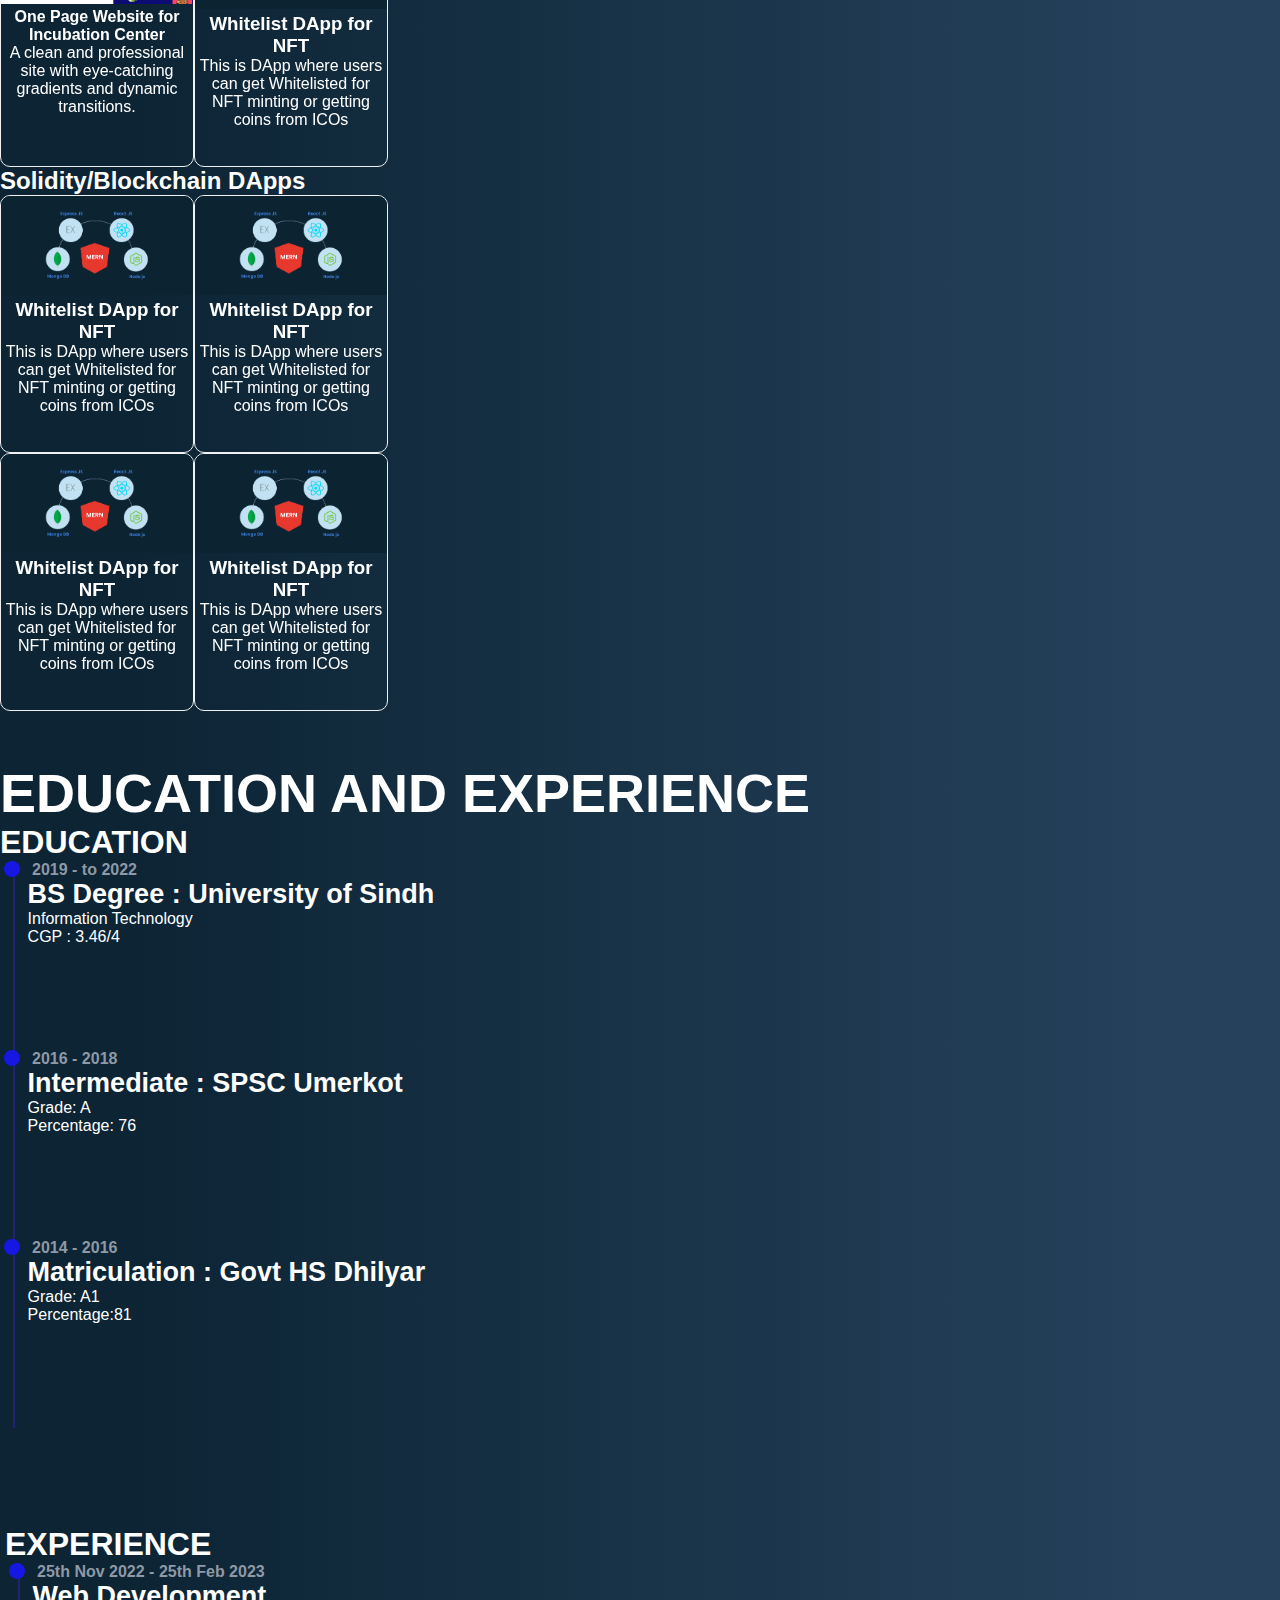
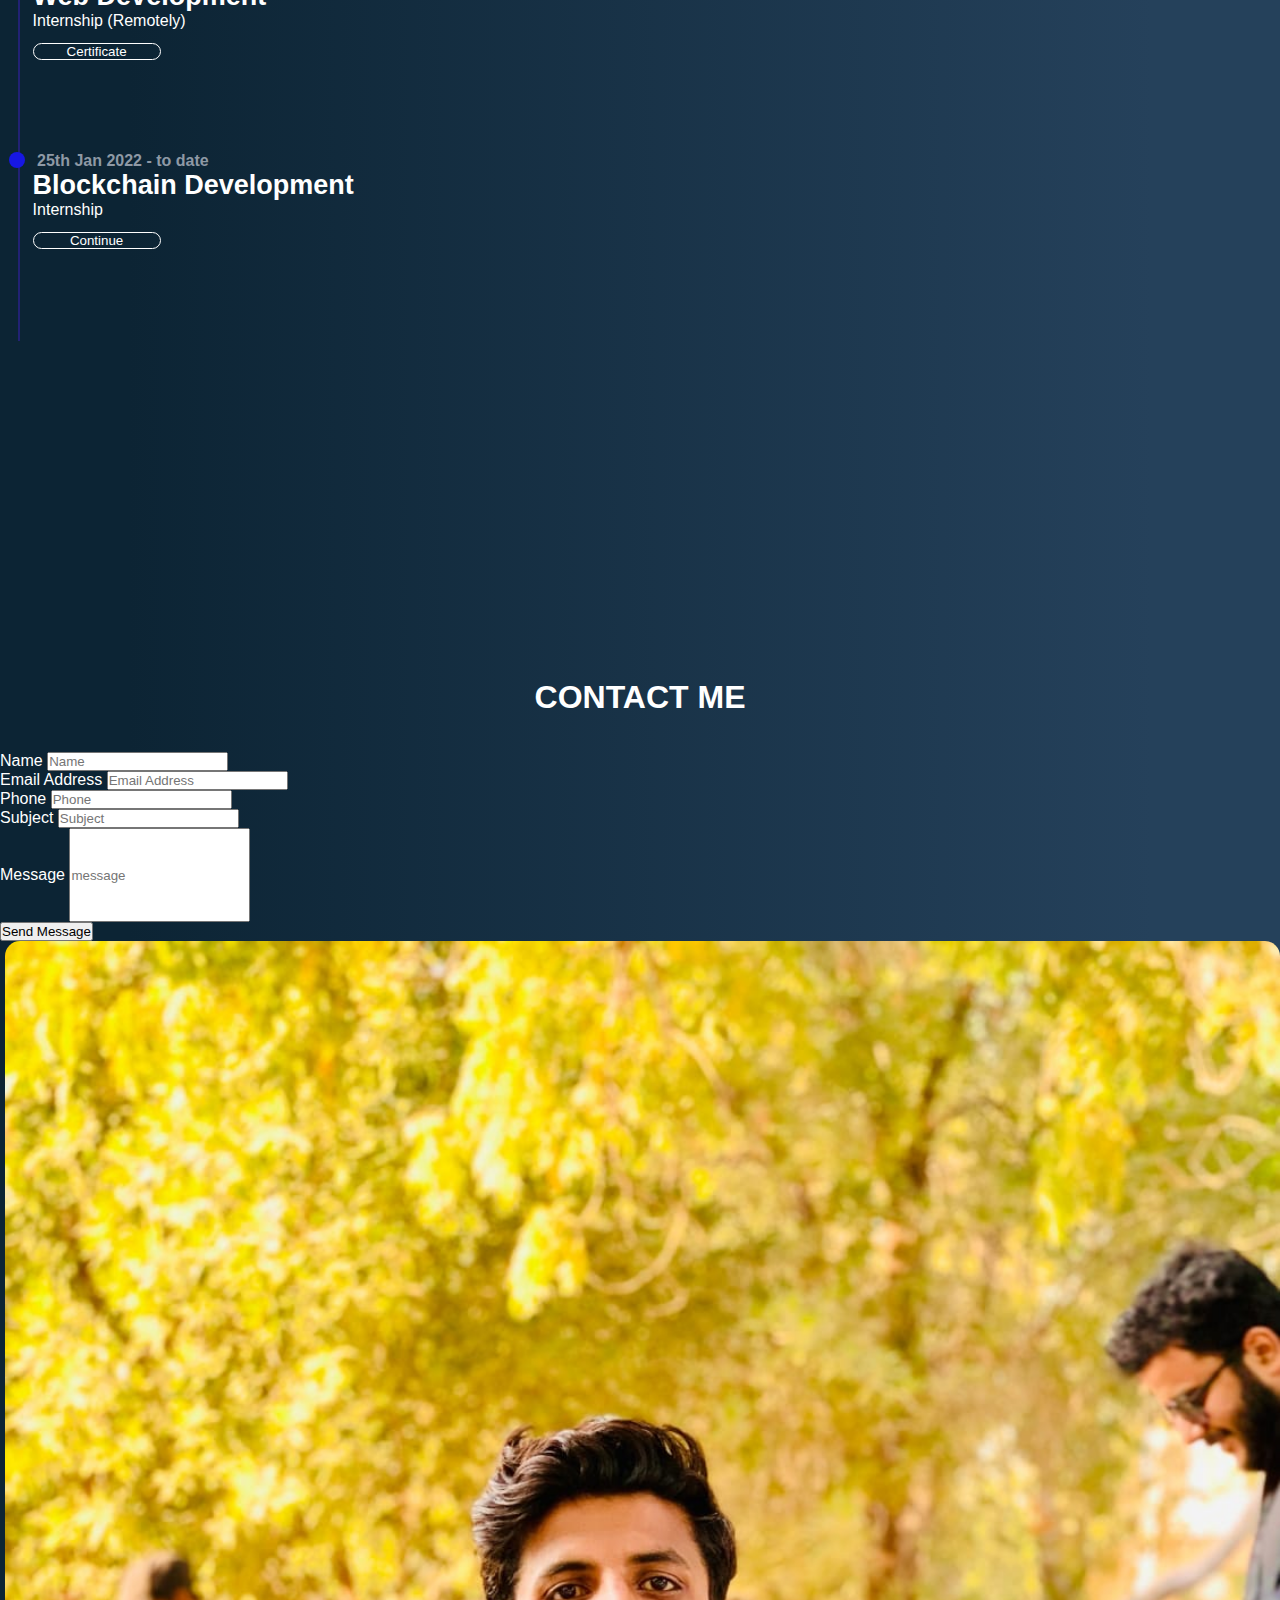
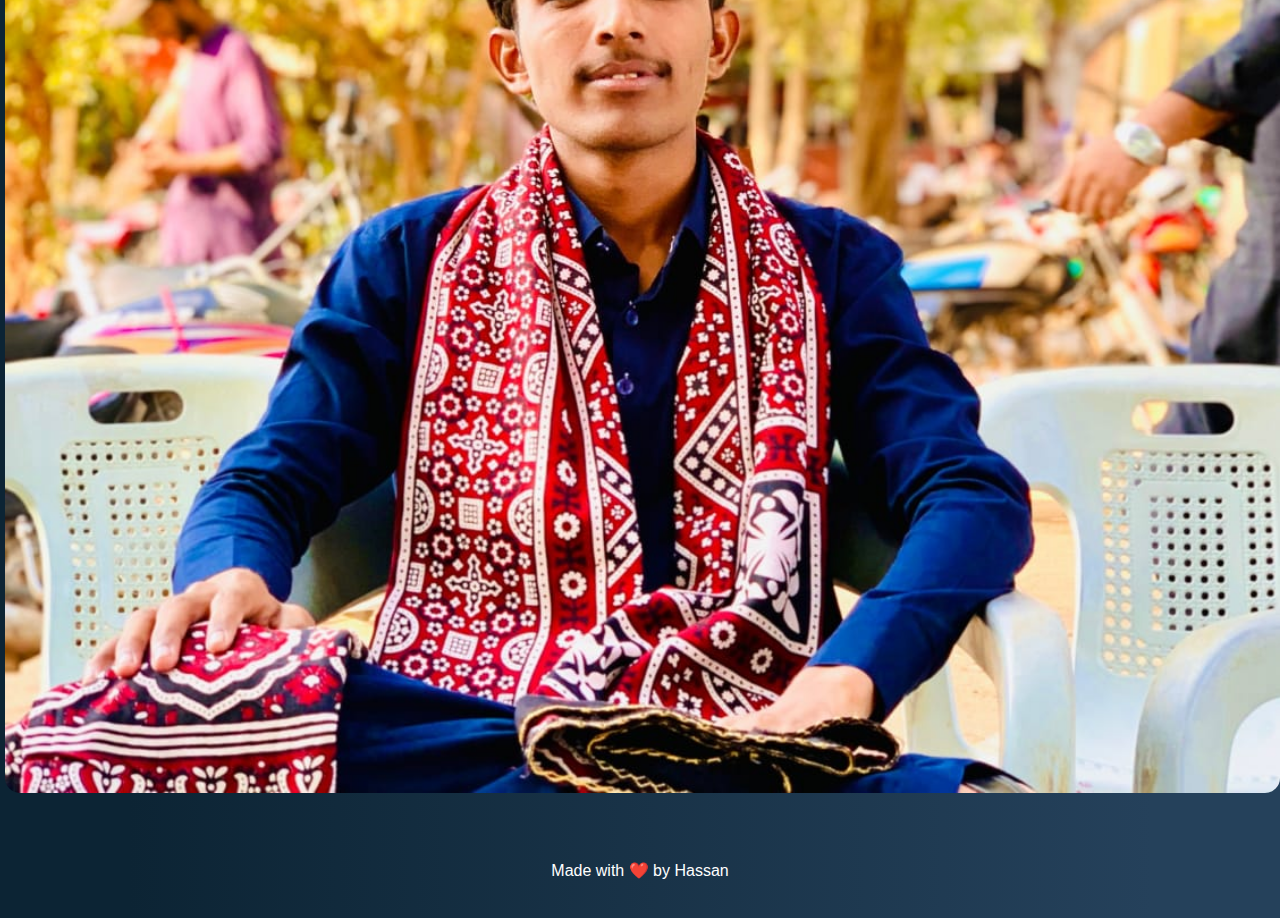
==== commit 2c184a7d: "Whole design Changed" ====
--- a/index.html
+++ b/index.html
@@ -1,299 +1,488 @@
-<!DOCTYPE html>
-<html lang="en">
-<head>
-    <meta charset="UTF-8">
-    <meta http-equiv="X-UA-Compatible" content="IE=edge">
-    <meta name="viewport" content="width=device-width, initial-scale=1.0">
-    <title>Document</title>
-
-    <!-- Bootstrap Link-->
-    <link rel="stylesheet" href="https://cdn.jsdelivr.net/npm/bootstrap@4.1.3/dist/css/bootstrap.min.css" integrity="sha384-MCw98/SFnGE8fJT3GXwEOngsV7Zt27NXFoaoApmYm81iuXoPkFOJwJ8ERdknLPMO" crossorigin="anonymous">
-    <link rel="stylesheet" href="https://cdnjs.cloudflare.com/ajax/libs/font-awesome/4.7.0/css/font-awesome.min.css">
-    <link rel="stylesheet" href="index.css">
-
-</head>
-<body>
-    <header>
-        <nav class="navbar navbar-dark  navbar-expand-lg bgcolor">
-            <a href="" class="navbar-brand">
-                <img src="mhLogo.png" alt="" width='70px' height="70px">
-            </a>
-            <button class="navbar-toggler text-primary" type="button" data-toggle="collapse" data-target="#mainNav" aria-controls="mainNav" aria-expanded="false" aria-label="Toggle navigation">
-                <span class="navbar-toggler-icon"></span>
-            </button>
-            <div class="collapse navbar-collapse" id="mainNav">
-                <ul class="navbar-nav ml-auto text-white">
-                    <li class="nav-item px-4 py-2"><a href="#main">Home</a></li>
-                    <li class="nav-item px-4 py-2"><a href="#abt">About</a></li>
-                    <li class="nav-item px-4 py-2"><a href="#service">Service</a></li>
-                    <li class="nav-item px-4 py-2"><a href="#eduExp">Education</a></li>
-                    <li class="nav-item px-4 py-2"><a href="#">Portfolio</a></li>
-                    <li class="nav-item btn btn-outline-primary" id="navBtnCntct"><a href="#contact">Contact</a></li>
-                </ul>
-            </div>
-        </nav>
-    </header>
-
-
-    <section class="home" id="home">
-        <div class="container-fluid w-100 bg-danger d-flex align-items-center" >
-            <h2 class="fw-bolder">Hi,<br>I'm M-H Gajju.<br>I design and build Websites.</h2>
-        </div>
-    </section>
-
-    <!-- ------- ABOUT ME -------- -->
-
-    <section class="abt d-flex justify-content-center align-items-center ">
-        <div class="container py-4 px-5 d-flex flex-column shadow align-items-center">
-            <div class="row">
-                <div class="col">
-                    <h1 >ABOUT ME</h1>
-                </div>
-            </div>
-            <div class="row mt-3 d-flex w-100">
-                <div class="col-lg col-12 shadow persInfo">
-                    <h3 class="row persInfoHeading">Personal Info</h3>
-                    <div class="row">
-                        <div class="col ml-5 ml-sm-4 persInfoLeft">
-                            <h5 class="my-4"><span class="text-dark ">Full Name:<br></span> Mehboob Hassan</h5>
-                            <h5 class="my-4"><span class="text-dark ">Age:<br></span> 21 Years</h5>
-                            <h5 class="my-4"><span class="text-dark ">Email:<br></span> mhgajju@gmail.com</h5>
-                            <h5 class="my-4"><span class="text-dark ">Phone:<br></span> 03450356304</h5>
-                        </div>
-                        <div class="col ml-sm-1 ml-5 persInfoRight">
-                            <h5 class="my-4"><span class="text-dark ">Experience:<br></span> 1 year</h5>
-                            <h5 class="my-4"><span class="text-dark ">Address:<br></span> Hyderabad Sindh</h5>
-                            <h5 class="my-4"><span class="text-dark ">Language:<br></span> Sindhi, Urdu, English</h5>
-                            <h5 class="my-4"><span class="text-dark ">Freelance:<br></span> Avalaible</h5>
-                        </div>
-                    </div>
-                </div>
-                <div class="col-lg col-12 mt-4 mt-lg-0 ml-lg-2  shadow mySkills">
-                    <h3 class="row mySkillsHeading">My Skills</h3>
-                    <div class="progressBar">
-                        <span>HTML</span>
-                        <div class="progress mb-3">
-                            <div class="progress-bar bg-danger" role="prgressbar" style="width: 95%;" aria-valuenow="95" aria-valuemin="0" aria-valuemax="100">95%</div>
-                        </div>
-                        <span>CSS</span>
-                        <div class="progress mb-3">
-                            <div class="progress-bar bg-danger" role="prgressbar" style="width: 75%;" aria-valuenow="75" aria-valuemin="0" aria-valuemax="100">75%</div>
-                        </div>
-                        <span>Bootstrap</span>
-                        <div class="progress mb-3">
-                            <div class="progress-bar bg-danger" role="prgressbar" style="width: 65%;" aria-valuenow="65" aria-valuemin="0" aria-valuemax="100">65%</div>
-                        </div>
-                        <span>Javascript</span>
-                        <div class="progress mb-3">
-                            <div class="progress-bar bg-danger" role="prgressbar" style="width: 70%;" aria-valuenow="70" aria-valuemin="0" aria-valuemax="100">70%</div>
-                        </div>
-                        <span>NodeJS & ExpressJS</span>
-                        <div class="progress mb-3">
-                            <div class="progress-bar bg-danger" role="prgressbar" style="width: 50%;" aria-valuenow="50" aria-valuemin="0" aria-valuemax="100">50%</div>
-                        </div>
-                        <span>MongoDB</span>
-                        <div class="progress mb-3">
-                            <div class="progress-bar bg-danger" role="prgressbar" style="width: 70%;" aria-valuenow="70" aria-valuemin="0" aria-valuemax="100">70%</div>
-                        </div>
-                    </div>
-                </div>
-            </div>
-    </section>
-
-    
-
- 
-    <!------------------- SERVICE ----------------->
-    <section class="service" id="service">    
-        <div class="container shadow d-flex-column justify-content-center  px-4 py-4 mt-5">
-            <div class="row myServHead w-100 d-block ">
-                <div > 
-                    <h1>MY SERVICES</h1>
-                </div>
-            </div>
-            <div class="row mt-2 card-deck" id="servRow1">
-                <div class="col-12 col-md-6 mt-3 mt-md-0">
-                    <div class="card shadow text-center">
-                        <div class="card-body">
-                            <div class="servCardTitle"><h3 class="card-title">Web Design</h3></div>
-                            <p class="card-text">I provide pretty attractive, responsive, user friendly and market-trending web pages.</p>
-                            <button class="btn btn-primary" style="border-radius: 50px;">Read more</button>
-                        </div>
-                    </div>
-                </div>
-                <div class="col-12 col-md-6 mt-3 mt-md-0">
-                    <div class="card shadow text-center">
-                        <div class="card-body">
-                            <h3 class="card-title">Web Development</h3>
-                            <p class="card-text">I create static and dynamic Websites for any organization, small or vast businesses.</p>
-                            <button class="btn btn-primary" style="border-radius: 50px;">Read more</button>
-                        </div>
-                    </div>
-                </div>
-            </div>
-            <div class="row mt-3 card-deck" id="servRow2">
-                <div class="col-12 col-md-6 mt-3 mt-md-0">
-                    <div class="card shadow text-center">
-                        <div class="card-body">
-                            <h3 class="card-title">Web UI Design</h3>
-                            <p class="card-text">I design attractive UI design for any kind of websites.</p>
-                            <button class="btn btn-primary" style="border-radius: 50px;">Read more</button>
-                        </div>
-                    </div>
-                </div>
-                <div class="col-12 col-md-6 mt-3 mt-md-0">
-                    <div class="card shadow text-center">
-                        <div class="card-body">
-                            <h3 class="card-title">Backend</h3>
-                            <p class="card-text">I code NodeJS based Backend systems for any type of website.</p>
-                            <button class="btn btn-primary" style="border-radius: 50px;">Read more</button>
-                        </div>
-                    </div>
-                </div>
-            </div>
-        </div>
-    </section>
-    <!------------------- SERVICE ENDED ----------------->
-
-
-    <!-- ---------------- Education and Experience ------ -->
-
-    <section class="eduExp d-flex justify-content-center align-items-center">
-        <div class="container shadow d-flex flex-column px-5 py-5 align-items-center">
-            <div class="row">
-                <div class="col">
-                    <h1>EDUCATION AND EXPERIENCE</h1>
-                </div>
-            </div>
-            <div class="row mt-4">
-                <div class="col-lg col-12 shadow mr-lg-2 boxEdu">
-                    <h2 class="ml-3 mt-3 h2 myEduHead" >MY EDUCATION</h2>
-                    <div class="box column">
-                        <div class="year text-dark">
-                            <i class="fa fa-calendar"></i>
-                            <b> 2019 - to date </b>
-                        </div>
-                        <h3 class="degree"> BS Degree : University of Sindh</h3>
-                        <span>Information Technology</span><br>
-                        <span>CGP : 3.46/4</span>
-                    </div>
-                    <div class="box column">
-                        <div class="year text-dark">
-                            <i class="fa fa-calendar"></i>
-                            <b> 2016 - 2018 </b>
-                        </div>
-                        <h3 class="degree">Intermediate : SPSC Umerkot</h3>
-                        <span>Marks: 811/1100</span><br>
-                        <span>Grade: A</span><br>
-                        <span>Percentage: 76</span>
-                    </div>
-                    <div class="box column">
-                        <div class="year text-dark">
-                            <i class="fa fa-calendar"></i>
-                            <b> 2014 - 2016 </b>
-                        </div>
-                        <h3 class="degree"> Matriculation : Govt HS Dhilyar</h3>
-                        <span>Marks: 686/800</span><br>
-                        <span>Grade: A1</span><br>
-                        <span>Percentage:81</span>
-                    </div>
-                </div>
-                <div class="col-lg col-12 shadow ml-lg-2 mt-4 mt-lg-0 boxExp">
-                    <h2 class="ml-3 mt-3 myExpHead">MY EXPERIENCE</h2>
-                    <div class="box column">
-                        <div class="year text-dark">
-                            <i class="fa fa-calendar"></i>
-                            <b> 2019 - to date </b>
-                        </div>
-                        <h3 class="degree">Freelancing</h3>
-                        <span>Orders Completed: 10</span><br>
-                        <span>Time Delivery: 95%</span><br>
-                        <span>Client Satification: 98%</span>
-                    </div>
-                </div>
-            </div>
-        </div>
-    </section>
-
-    <!-- CONTACT ME -->
-
-
-    <div class="section contact" id="contact">
-        <div class="container shadow-lg py-4 pl-5 mt-5">
-            <div class="row rowHead">
-                <div class="col-sm ">
-                   <h1>CONTACT ME</h1>
-                </div>
-            </div>
-            <div class="row rowBody shadow-lg">
-                <div class="col-md col-12-sm colForm">
-                    <form action="">
-                        <div class="form-group my-2">
-                            <label for="name">Name</label>
-                            <input type="text" class="form-control" name="name" id="name" placeholder="Name">
-                        </div>
-                        <div class="form-group">
-                            <label for="email">Email Address</label>
-                            <input type="email" class="form-control" name="email" id="email" placeholder="Email Address">
-                        </div>
-                        <div class="form-group">
-                            <label for="phone">Phone</label>
-                            <input type="number" class="form-control" name="phone" id="phone" placeholder="Phone">
-                        </div>
-                        <div class="form-group">
-                            <label for="subject">Subject</label>
-                            <input type="text" class="form-control" name="subject" id="subject" placeholder="Subject">
-                        </div>
-                        <div class="form-group">
-                            <label for="message">Message</label>
-                            <input type="text" class="form-control" name="message" id="message" placeholder="message" style="height:10vh; text-align: top;">
-                        </div>
-                        <button class="btn btn-capsule btn-primary my-3" >Send Message</button>
-                    </form>
-                </div>
-                <div class="col-md colPic">
-                    <!-- <img src="https://source.unsplash.com/random" style="width: 100%; height:100%" alt=""> -->
-                </div>
-            </div>
-        </div>
-    </div>
-
-    <div class="created">
-        <h5 class="">Created By <a href="" style="text-decoration: none; color: #fff;"> M H Gajju </a> | All Rights Reserved</h5>
-    </div>
-
-
-
-    <!-- Optional Javascript -->
-     <!-- jQuery first, then Popper.js, then Bootstrap JS -->
-     <script src="https://code.jquery.com/jquery-3.3.1.slim.min.js" integrity="sha384-q8i/X+965DzO0rT7abK41JStQIAqVgRVzpbzo5smXKp4YfRvH+8abtTE1Pi6jizo" crossorigin="anonymous"></script>
-     <script src="https://cdn.jsdelivr.net/npm/popper.js@1.14.3/dist/umd/popper.min.js" integrity="sha384-ZMP7rVo3mIykV+2+9J3UJ46jBk0WLaUAdn689aCwoqbBJiSnjAK/l8WvCWPIPm49" crossorigin="anonymous"></script>
-     <script src="https://cdn.jsdelivr.net/npm/bootstrap@4.1.3/dist/js/bootstrap.min.js" integrity="sha384-ChfqqxuZUCnJSK3+MXmPNIyE6ZbWh2IMqE241rYiqJxyMiZ6OW/JmZQ5stwEULTy" crossorigin="anonymous"></script>
-   
-     <script>
-        $(window).scroll(function(){
-            $('nav').toggleClass('scrolled', $(this).scrollTop()>50)
-        })
-     </script>
-    </body>
-</html>
-
-
-
-
-
-<!-- 
-<img src="https://source.unsplash.com/random" style="width: 300px; height:300px" alt="">
-<img src="https://source.unsplash.com/user/erondu/1600x900" style="width: 300px; height:300px">
-<img src="(https://source.unsplash.com/random/1920x1080/?wallpaper,landscape" style="width: 300px; height:300px">
- -->
-
- <!-- <section class="home"  id="home">
-    <div class="h-100 w-100 ml-5 content">
-        <h2 class="fw-bolder">Hi,<br>I'm M-H Gajju.<br>I design and build Websites.</h2>
-    </div>
-        <div class="learnMore">
-            <p>Learn more about what I do</p>
-            <span class="carousel-control-prev-icon fw-light"></span>
-        </div>
-</section> -->+<!DOCTYPE html>
+<html lang="en">
+
+<head>
+    <meta charset="UTF-8">
+    <meta http-equiv="X-UA-Compatible" content="IE=edge">
+    <meta name="viewport" content="width=device-width, initial-scale=1.0">
+    <title>Document</title>
+
+    <!-- Bootstrap Link-->
+    <link rel="stylesheet" href="https://cdn.jsdelivr.net/npm/bootstrap@4.1.3/dist/css/bootstrap.min.css"
+        integrity="sha384-MCw98/SFnGE8fJT3GXwEOngsV7Zt27NXFoaoApmYm81iuXoPkFOJwJ8ERdknLPMO" crossorigin="anonymous">
+    <link rel="stylesheet" href="https://cdnjs.cloudflare.com/ajax/libs/font-awesome/4.7.0/css/font-awesome.min.css">
+    <link rel="stylesheet" href="index.css">
+    <script src="./images/https://cpwebassets.codepen.io/assets/common/stopExecutionOnTimeout-1b93190375e9ccc259df3a57c1abc0e64599724ae30d7ea4c6877eb615f89387.js"></script>
+</head>
+
+<body>
+    <header>
+        <nav class="navbar navbar-dark  navbar-expand-lg bgcolor">
+            <a href="" class="navbar-brand">
+                <img src="./images/mhLogo.png" alt="" width='70px' height="70px">
+            </a>
+            <button class="navbar-toggler text-primary" type="button" data-toggle="collapse" data-target="#mainNav"
+                aria-controls="mainNav" aria-expanded="false" aria-label="Toggle navigation">
+                <span class="navbar-toggler-icon"></span>
+            </button>
+            <div class="collapse navbar-collapse" id="mainNav">
+                <ul class="navbar-nav ml-auto text-white">
+                    <li class="nav-item px-4 py-2"><a href="#home">Home</a></li>
+                    <li class="nav-item px-4 py-2"><a href="#about">About</a></li>
+                    <li class="nav-item px-4 py-2"><a href="#skills">Skills</a></li>
+                    <li class="nav-item px-4 py-2"><a href="#service">Service</a></li>
+                    <li class="nav-item px-4 py-2"><a href="#eduExp">Education</a></li>
+                    <li class="nav-item px-4 py-2"><a href="#myWork">Portfolio</a></li>
+                    <li class="nav-item btn btn-outline-primary" id="navBtnCntct"><a href="#contact">Contact</a></li>
+                </ul>
+            </div>
+        </nav>
+    </header>
+
+
+    <section class="home" id="home">
+        <div class="container-fluid w-100 bg-danger d-flex align-items-center ">
+            <div class="home-description">
+                <h2 class="fw-bolder">Hi, I'm <br ><span style="font-size: 4vw;">Mehboob Hassan</span>.<br>I am a MERN Stack & Blockchain Devoper.</h2>
+                <p>I have experience building modern web applications and decentralized applications (dApps) using the MERN Stack and Blockchain technologies.</p>
+            </div>
+        </div>
+    </section>
+
+    <!-- ------- ABOUT ME -------- -->
+
+    <section class="abt d-flex justify-content-center align-items-center" id="about">
+        <div class="container py-4 px-5 d-flex flex-column shadow align-items-center">
+            <div class="row">
+                <div class="col">
+                    <h1>ABOUT ME</h1>
+                </div>
+            </div>
+            <div class="row mt-3 d-flex w-100">
+                <div class="col-lg col-12 shadow persInfo">
+                    <h3 class="row persInfoHeading">Personal Info</h3>
+                    <div class="row">
+                        <div class="col ml-5 ml-sm-4 persInfoLeft">
+                            <h5 class="my-4"><span class="fogy-text ">Full Name:<br></span> Mehboob Hassan</h5>
+                            <h5 class="my-4"><span class="fogy-text ">Age:<br></span> 21 Years</h5>
+                            <h5 class="my-4"><span class="fogy-text ">Email:<br></span> mhgajju@gmail.com</h5>
+                            <h5 class="my-4"><span class="fogy-text ">Phone:<br></span> 03450356304</h5>
+                        </div>
+                        <div class="col ml-sm-1 ml-5 persInfoRight">
+                            <h5 class="my-4"><span class="fogy-text ">Experience:<br></span> 1 year</h5>
+                            <h5 class="my-4"><span class="fogy-text ">Address:<br></span> Hyderabad Sindh</h5>
+                            <h5 class="my-4"><span class="fogy-text ">Language:<br></span> Sindhi, Urdu, English</h5>
+                            <h5 class="my-4"><span class="fogy-text ">Freelancing:<br></span> Avalaible</h5>
+                        </div>
+                    </div>
+                </div>
+            </div>
+    </section>
+
+
+    <!-- ----------MY SKILLS--------------- -->
+    <section class="mySkills-section container" id="skills">
+        <div class=" col-lg col-12 mt-4 mt-lg-0 ml-lg-2 shadow mySkills">
+            <h3 class="row mySkillsHeading">My Skills</h3>
+            <div class="boxSkills">
+                <div class="row">
+                    <div class="shadow">
+                        <img src="./images/html-logo.png" alt="">
+                    </div>
+                    <div class="shadow">
+                        <img src="./images/css.svg" alt="">
+                    </div>
+                    <div class="shadow">
+                        <img src="./images/bootstrap.avif" alt="">
+                    </div>
+                    <div class="shadow">
+                        <img src="./images/javascript.png" alt="">
+                    </div>
+                    <div class="shadow">
+                        <img src="./images/node.png" alt="">
+                    </div>
+                    <div class="shadow">
+                        <img src="./images/express.webp" alt="">
+                    </div>
+                    <div class="shadow">
+                        <img src="./images/mongo.png" alt="">
+                    </div>
+                    <div class="shadow">
+                        <img src="./images/react.png" alt="">
+                    </div>
+                    <div class="shadow">
+                        <img src="./images/ethereum.png" alt="">
+                    </div>
+                    <div class="shadow">
+                        <img src="./images/solidity.png" alt="">
+                    </div>
+                    <div class="shadow">
+                        <img src="./images/ethers.png" alt="">
+                    </div>
+                </div>
+            </div>
+        </div>
+    </section>
+
+
+
+    <!------------------- SERVICE ----------------->
+    <section class="myServices d-flex justify-content-center align-items-center" id="service">
+        <div class="container shadow d-flex flex-column px-5 py-5 align-items-center">
+            <div class="row">
+                <div class="col">
+                    <h1>MY SERVICES</h1>
+                </div>
+            </div>
+            <div class="row mt-4">
+                <div class="col-lg col-12 shadow mr-lg-2 boxServices">
+                    <h2 class="ml-3 mt-3 h2 WebDevlopment">Web Development</h2>
+                    <div class="inner-boxServices">
+                        <div class="row1">
+                            <div class="shadow ml-1 mt-3 row serviceCard">
+                                <img src="./images/mern-stack.webp" alt="">
+                                <h5 class="p-3">Front-end development using React.js, HTML, CSS, and JavaScript</h5>
+                            </div>
+                            <div class="shadow ml-1 mt-3 row serviceCard">
+                                <img src="./images/backend.webp" alt="">
+                                <h5 class="p-3">Back-end development using MERN stack technologies</h5>
+                            </div>
+                        </div>
+                        <div class="row2">
+                            <div class="shadow ml-1 mt-3 row serviceCard">
+                                <img src="./images/responsive.jpg" alt="">
+                                <h5 class="p-3">Responsive web design and cross-browser compatibility testing</h5>
+                            </div>
+                            <div class="shadow ml-1 mt-3 row serviceCard">
+                                <img src="./images/api.jpg" alt="">
+                                <h5 class="p-3">API development and integration with third-party services</h5>
+                            </div>
+                        </div>
+                    </div>
+                </div>
+                <div class="col-lg col-12 shadow ml-lg-2 mt-4 mt-lg-0 boxServices">
+                    <h2 class="ml-3 mt-3 h2 WebDevlopment">Blockchain Development</h2>
+                    <div class="inner-boxServices">
+                        <div class="row1">
+                            <div class="shadow ml-1 mt-3 row serviceCard">
+                                <img src="./images/smartContract.png" alt="">
+                                <h5 class="p-3">Smart contract development using Solidity</h5>
+                            </div>
+                            <div class="shadow ml-1 mt-3 row serviceCard">
+                                <img src="./images/dapps.webp" alt="">
+                                <h5 class="p-3">Development of DApps on blockchain platforms such as Ethereum, BSC etc.
+                                </h5>
+                            </div>
+                        </div>
+                        <div class="row2">
+                            <div class="shadow ml-1 mt-3 row serviceCard">
+                                <img src="./images/payment.png" alt="">
+                                <h5 class="p-3">Integration with blockchain wallets and payment gateways</h5>
+                            </div>
+                            <div class="shadow ml-1 mt-3 row serviceCard">
+                                <img src="./images/tokens.jpg" alt="">
+                                <h5 class="p-3">Token creation and implementation of tokenomics strategies</h5>
+                            </div>
+                        </div>
+                    </div>
+                </div>
+            </div>
+        </div>
+    </section>
+    <!------------------- SERVICE ENDED ----------------->
+
+
+
+    <!-- --------------MY WORK--------------- -->
+    <section class="myWork d-flex justify-content-center align-items-center" id="myWork">
+        <div class="container MyWorkCards shadow d-flex flex-column px-5 py-5 align-items-center">
+            <div class="row">
+                <div class="col">
+                    <h1>MY WORK</h1>
+                </div>
+            </div>
+            <div class="row">
+                <div class="col-lg col-12 shadow ml-lg-2 mt-4 mt-lg-0 boxMyWork">
+                    <div class="inner-boxMyWork">
+                        <h2 class="ml-3 mt-3 h2 WebDevlopment">Web Development</h2>
+                        <div class="innerBox-myWork">
+                            <div class="row1">
+                                <div class="flip-card m-2">
+                                    <div class="flip-card-inner">
+                                        <div class="flip-card-front">
+                                            <img src="./images/WeRx.png" alt="Avatar">
+                                            <p style="font-weight: bold;">WeRx Startup Introductory Website</p>
+                                            <p>A visually striking website featuring beautiful gradients and smooth transitions.
+                                            </p>
+                                        </div>
+                                        <div class="flip-card-back">
+                                            <button>Code</button>
+                                            <button><a href="https://mehboob-hassan.github.io/WeRx-official/" style="color: black; text-decoration: none;">Demo</a></button>
+                                        </div>
+                                    </div>
+                                </div>
+                                <div class="flip-card m-2">
+                                    <div class="flip-card-inner">
+                                        <div class="flip-card-front">
+                                            <img src="./images/nic.png" alt="Avatar">
+                                            <p style="font-weight: bold;">One Page Website for Incubation Center</p>
+                                            <p>A clean and professional site with eye-catching gradients and dynamic transitions.
+                                            </p>
+                                        </div>
+                                        <div class="flip-card-back">
+                                            <button>Code</button>
+                                            <button>Demo</button>
+                                        </div>
+                                    </div>
+                                </div>
+                            </div>
+                            <div class="row2">
+                                <div class="flip-card m-2">
+                                    <div class="flip-card-inner">
+                                        <div class="flip-card-front">
+                                            <img src="./images/nic.png" alt="Avatar">
+                                            <p style="font-weight: bold;">One Page Website for Incubation Center</p>
+                                            <p>A clean and professional site with eye-catching gradients and dynamic transitions.
+                                            </p>
+                                        </div>
+                                        <div class="flip-card-back">
+                                            <button><a href=""></a>Code</button>
+                                            <button><a href="https://mehboob-hassan.github.io/nic.github.io/" style="color: black; text-decoration: none; width: 100%;">Demo</a></button>
+                                        </div>
+                                    </div>
+                                </div>
+                                <div class="flip-card m-2">
+                                    <div class="flip-card-inner">
+                                        <div class="flip-card-front">
+                                            <img src="./images/backend.webp" alt="Avatar">
+                                            <h3>Whitelist DApp for NFT</h3>
+                                            <p>This is DApp where users can get Whitelisted for NFT minting or getting coins
+                                                from ICOs
+                                            </p>
+                                        </div>
+                                        <div class="flip-card-back">
+                                            <button>Code</button>
+                                            <button>Demo</button>
+                                        </div>
+                                    </div>
+                                </div>
+                            </div>
+                        </div>
+                    </div>
+                </div>
+                <div class="col-lg col-12 shadow ml-lg-2 mt-4 mt-lg-0 boxMyWork">
+                    <div class="inner-boxMyWork">
+                        <h2 class="ml-3 mt-3 h2 MyWorkblockChain">Solidity/Blockchain DApps</h2>
+                        <div class="innerBox-myWork">
+                            <div class="row1">
+                                <div class="flip-card m-2">
+                                    <div class="flip-card-inner">
+                                        <div class="flip-card-front">
+                                            <img src="./images/backend.webp" alt="Avatar">
+                                            <h3>Whitelist DApp for NFT</h3>
+                                            <p>This is DApp where users can get Whitelisted for NFT minting or getting coins
+                                                from ICOs
+                                            </p>
+                                        </div>
+                                        <div class="flip-card-back">
+                                            <button>Code</button>
+                                            <button>Demo</button>
+                                        </div>
+                                    </div>
+                                </div>
+                                <div class="flip-card m-2">
+                                    <div class="flip-card-inner">
+                                        <div class="flip-card-front">
+                                            <img src="./images/backend.webp" alt="Avatar">
+                                            <h3>Whitelist DApp for NFT</h3>
+                                            <p>This is DApp where users can get Whitelisted for NFT minting or getting coins
+                                                from ICOs
+                                            </p>
+                                        </div>
+                                        <div class="flip-card-back">
+                                            <button>Code</button>
+                                            <button>Demo</button>
+                                        </div>
+                                    </div>
+                                </div>
+                            </div>
+                            <div class="row2">
+                                <div class="flip-card m-2">
+                                    <div class="flip-card-inner">
+                                        <div class="flip-card-front">
+                                            <img src="./images/backend.webp" alt="Avatar">
+                                            <h3>Whitelist DApp for NFT</h3>
+                                            <p>This is DApp where users can get Whitelisted for NFT minting or getting coins
+                                                from ICOs
+                                            </p>
+                                        </div>
+                                        <div class="flip-card-back">
+                                            <button>Code</button>
+                                            <button>Demo</button>
+                                        </div>
+                                    </div>
+                                </div>
+                                <div class="flip-card m-2">
+                                    <div class="flip-card-inner">
+                                        <div class="flip-card-front">
+                                            <img src="./images/backend.webp" alt="Avatar">
+                                            <h3>Whitelist DApp for NFT</h3>
+                                            <p>This is DApp where users can get Whitelisted for NFT minting or getting coins
+                                                from ICOs
+                                            </p>
+                                        </div>
+                                        <div class="flip-card-back">
+                                            <button>Code</button>
+                                            <button>Demo</button>
+                                        </div>
+                                    </div>
+                                </div>
+                            </div>
+                        </div>
+                    </div>
+                </div>
+            </div>
+
+        </div>
+    </section>
+
+
+
+
+    <!-- ---------------- Education and Experience ------ -->
+    <section class="eduExp d-flex justify-content-center align-items-center" id="eduExp">
+        <div class="container shadow d-flex flex-column px-5 py-5 align-items-center">
+            <div class="row">
+                <div class="col">
+                    <h1>EDUCATION AND EXPERIENCE</h1>
+                </div>
+            </div>
+            <div class="row mt-4">
+                <div class="col-lg col-12 shadow mr-lg-2 boxEdu">
+                    <h2 class="ml-3 mt-3 h2 myEduHead">EDUCATION</h2>
+                    <div class="box column">
+                        <div class="year fogy-text">
+                            <i class="fa fa-calendar"></i>
+                            <b> 2019 - to 2022 </b>
+                        </div>
+                        <h3 class="degree"> BS Degree : University of Sindh</h3>
+                        <span>Information Technology</span><br>
+                        <span>CGP : 3.46/4</span>
+                    </div>
+                    <div class="box column">
+                        <div class="year fogy-text">
+                            <i class="fa fa-calendar"></i>
+                            <b> 2016 - 2018 </b>
+                        </div>
+                        <h3 class="degree">Intermediate : SPSC Umerkot</h3>
+                        <span>Grade: A</span><br>
+                        <span>Percentage: 76</span>
+                    </div>
+                    <div class="box column">
+                        <div class="year fogy-text">
+                            <i class="fa fa-calendar"></i>
+                            <b> 2014 - 2016 </b>
+                        </div>
+                        <h3 class="degree"> Matriculation : Govt HS Dhilyar</h3>
+                        <span>Grade: A1</span><br>
+                        <span>Percentage:81</span>
+                    </div>
+                </div>
+                <div class="col-lg col-12 shadow ml-lg-2 mt-4 mt-lg-0 boxExp">
+                    <h2 class="ml-3 mt-3 myExpHead">EXPERIENCE</h2>
+                    <div class="box column">
+                        <div class="year fogy-text">
+                            <i class="fa fa-calendar"></i>
+                            <b> 25th Nov 2022 - 25th Feb 2023 </b>
+                        </div>
+                        <h3 class="degree">Web Development</h3>
+                        <span>Internship (Remotely)</span><br> 
+                        <button class="certificate-button" style="width: 10vw; margin-top: 1vw;"><a href="https://drive.google.com/file/d/1vDJU7OZbPHtKT-j2nXQDeg1dU4iu3UFE/view?usp=sharing">Certificate</a></button>
+                    </div>
+                    <div class="box column">
+                        <div class="year fogy-text">
+                            <i class="fa fa-calendar"></i>
+                            <b> 25th Jan 2022 - to date </b>
+                        </div>
+                        <h3 class="degree">Blockchain Development</h3>
+                        <span>Internship</span><br>
+                        <button class="certificate-button" style="width: 10vw; margin-top: 1vw;"><a>Continue</a></button>
+                    </div>
+                </div>
+            </div>
+        </div>
+    </section>
+
+    <!-- CONTACT ME -->
+
+
+    <div class="section contact" id="contact">
+        <div class="container shadow-lg py-4 pl-5 mt-5">
+            <div class="row rowHead">
+                <div class="col-sm ">
+                    <h1>CONTACT ME</h1>
+                </div>
+            </div>
+            <div class="row rowBody shadow-lg">
+                <div class="col-md col-12-sm colForm">
+                    <form action="mailto:mhgajju@gmail.com" method="POST" enctype="multipart/form-data">
+                        <div class="form-group my-2">
+                            <label for="name">Name</label>
+                            <input type="text" class="form-control" name="name" id="name" placeholder="Name">
+                        </div>
+                        <div class="form-group">
+                            <label for="email">Email Address</label>
+                            <input type="email" class="form-control" name="email" id="email"
+                                placeholder="Email Address">
+                        </div>
+                        <div class="form-group">
+                            <label for="phone">Phone</label>
+                            <input type="number" class="form-control" name="phone" id="phone" placeholder="Phone">
+                        </div>
+                        <div class="form-group">
+                            <label for="subject">Subject</label>
+                            <input type="text" class="form-control" name="subject" id="subject" placeholder="Subject">
+                        </div>
+                        <div class="form-group">
+                            <label for="message">Message</label>
+                            <input type="text" class="form-control" name="message" id="message" placeholder="message"
+                                style="height:10vh; text-align: top;">
+                        </div>
+                        <button type="submit" class="btn btn-capsule btn-primary my-3">Send Message</button>
+                    </form>
+                </div>
+                <div class="col-md colPic">
+                    <img src="./images/./my dp.jpg" alt="">
+                </div>
+            </div>
+        </div>
+    </div>
+
+    <div class="created">
+        <footer className={styles.footer}>
+            Made with &#10084;&#65039; by Hassan
+        </footer>
+    </div>
+
+
+
+    <!-- Optional Javascript -->
+    <!-- jQuery first, then Popper.js, then Bootstrap JS -->
+    <script src="./images/https://code.jquery.com/jquery-3.3.1.slim.min.js"
+        integrity="sha384-q8i/X+965DzO0rT7abK41JStQIAqVgRVzpbzo5smXKp4YfRvH+8abtTE1Pi6jizo"
+        crossorigin="anonymous"></script>
+    <script src="./images/https://cdn.jsdelivr.net/npm/popper.js@1.14.3/dist/umd/popper.min.js"
+        integrity="sha384-ZMP7rVo3mIykV+2+9J3UJ46jBk0WLaUAdn689aCwoqbBJiSnjAK/l8WvCWPIPm49"
+        crossorigin="anonymous"></script>
+    <script src="./images/https://cdn.jsdelivr.net/npm/bootstrap@4.1.3/dist/js/bootstrap.min.js"
+        integrity="sha384-ChfqqxuZUCnJSK3+MXmPNIyE6ZbWh2IMqE241rYiqJxyMiZ6OW/JmZQ5stwEULTy"
+        crossorigin="anonymous"></script>
+
+    <script>
+        $(window).scroll(function () {
+            $('nav').toggleClass('scrolled', $(this).scrollTop() > 50)
+        })
+    </script>
+</body>
+
+</html>--- a/index.css
+++ b/index.css
@@ -1,345 +1,564 @@
-*{
-    margin: 0%;
-    padding: 0%;
-    max-width: 100%;
-}
-body{
-    background-color: rgb(92, 92, 205);
-    color: #fff;
-}
-section{
-    width: 100%;
-    min-height: 100vh;
-    padding: 0 0 4% 0;
-}
-.navbar{
-    z-index: 2;
-    position: fixed;
-    top:0%;
-    width: 100%;
-}
-.bgcolor.scrolled{
-    background-color: rgb(34, 34, 116);
-}
-.navbar-nav li a{
-    color: white;
-    text-decoration: none;
-}
-
-/* -----------------Home--------------------- */
-
-
-.home .container-fluid{
-    width: 100%;
-    height: 95vh;
-    background: url('cover.jpg') no-repeat;
-    background-size: cover;
-}
-.home .container-fluid{
-    z-index: 1;
-    font-size: 2rem; color: #fff;
-    width: 50%;
-    line-height: 8vh;
-    padding-left: 2rem;
-}
-
-/* .home{
-    display: flex;
-    align-items: center;
-    max-height: 100vh;
-    background-color: blueviolet;
-} */
-
-
-
-/* --------------------------ABOUT ME------------------------- */
-.abt .container{
-    width: 100vw;
-    /* height: 100vh; */
-    border-radius: 10px;
-}
-.abt h1{
-    text-align: center;
-} 
-
-/* PERSONAL INFO */
-
-.persInfo{
-    height: 74vh; width:50%;
-    float: left;
-    border-radius: 10px;
-}
-.persInfoHeading{
-    margin: 2vw 0 1vw 0vw;
-    justify-content: center;
-}
-
-/* MY SKILLS */
-.mySkills{
-    height:74vh; width:50%;
-    float: right;
-    border-radius: 10px;
-}
-.mySkillsHeading{
-    margin: 2vw 0 1vw 0vw;
-    justify-content: center;
-}
-
-.progressBar{
-    width: 75%;
-    margin-left: 12.5%;
-    color: #fff;
-}
-/* -------------ABOUT SECTION ENDED */
-
-
-/* ---------Service------------- */
-.service .container{
-    width: 100vw;
-    display: flex;
-    justify-content: center;
-    align-items: center;
-    flex-direction: row;
-    flex-wrap: wrap;
-    /* border: #666 2px solid; */
-    border-radius: 10px;
-}
-
-.card-deck .col-12 .card{
-    width: 60vw;
-    background-color: rgb(92, 92, 205);
-}
-.service .card-title{
-    font-size:2.5vw;
-}
-.service .card-text{
-    height:10vh;
-    font-size: 1.8vw;
-}
-
-.service .container .row{
-    text-align: center;
-}
-
-/* -------Education and Experience */
-
-.eduExp .container{
-    width: 100%;
-    border-radius: 10px;
-}
-.eduExp .container .row .col h1{
-    font-size: 6vh;
-}
-
-.myEduHead, .myExpHead{
-    font-size:2.5vw;
-}
-.eduExp .rowHead{
-    text-align: center;
-}
-.degree{
-    font-size: 3vh;
-}
-
-.boxEdu{
-    width:40vw;
-    height: 78vh;
-    border-radius: 10px;
-    margin-right: 5px;
-}
-.boxExp{
-    width:40vw;
-    height: 78vh;
-    border-radius: 10px;
-    margin-left: 5px;
-}
-
-.box{
-    height: 21vh;
-    margin-left:1vw;
-    border-left: 2px rgb(34, 34, 116) solid;
-    padding-left: 1vw;
-}
-
-.year{
-    position: relative;
-}
-
-.boxEdu .box .year .fa-calendar::before{
-    content: '';
-    position: absolute;
-    /* top:0rem; left: -4.55rem; */
-    top:0rem; left: -1.45rem;
-    height:1rem;
-    width:1rem;
-    border-radius: 50%;
-    background-color: rgb(34, 34, 116);
-}
-.boxExp .box .year .fa-calendar::before{
-    content: '';
-    position: absolute;
-    top:0rem; left: -1.45rem;
-    height:1rem;
-    width:1rem;
-    border-radius: 50%;
-    background-color: rgb(34, 34, 116);
-}
-
-/* Contact Me */
-.contact .container{
-    border-radius: 10px;
-}
-.contact .container .rowHead{
-    text-align: center;
-    margin-bottom: 4vh;
-}
-.contact .container .rowBody .col-sm{
-    height: 90vh;
-}
-
-.colForm{
-    margin-right: 5px;
-}
-.colPic{
-    margin-left: 5px;
-    
-}
-.rowBody{
-    border-radius: 15px 15px 15px 15px;
-}
-.rowBody .colPic img{
-    border-radius: 15px 15px 15px 15px;
-}
-.created{
-    margin: 10% 0 0 2%;
-}
-
-
-
-
-@media only screen and (max-width:1000px){
-
-}
-
-@media (min-width:992px) and (max-width:1200px){
-    .boxEdu .box .year .fa-calendar::before{
-        top:0rem; left: -1.2rem;
-    }
-    .boxExp .box .year .fa-calendar::before{
-        top:0rem; left: -1.2rem;
-    }
-}
-
-
-
-
-
-
-
-
-
-
-/* ------------ MAX WIDTH 992 ------------------ */
-
-@media only screen and (max-width:992px){
-    .abtMeHead h2{
-        font-size: 2.5vh;
-    }
-    .service .card-title{
-        font-size:3vw;
-    } 
-
-    .eduExp .container .row .col h1{
-        font-size: 4vh;
-    }
-    .myEduHead, .myExpHead{
-        font-size:3vh;
-    }
-    .box{
-        padding-left: 8vw;
-    }
-    .boxEdu .box .year .fa-calendar::before{
-        top:0rem; left: -4.5rem;
-    }
-    .boxExp .box .year .fa-calendar::before{
-        top:0rem; left: -4.5rem;
-    }
-    .degree{
-        font-size: 3vh;
-    }
-}
-
-@media only screen and (max-width:768px){
-    .abtMeHead h2{
-        font-size: 3vh;
-    }
-    .service .card-title{
-        font-size:4vw;
-    }
-    .service .card-text{
-        height:15vh;
-        font-size: 3.5vw;
-    }
-     
-    .boxEdu .box .year .fa-calendar::before{
-        top:0rem; left: -3.5rem;
-    }
-    .boxExp .box .year .fa-calendar::before{
-        top:0rem; left: -3.5rem;
-    }
-
-}
-@media only screen and (max-width:525px){
-    .home{
-        height: 50vh;
-    }
-    .home .container-fluid{
-        height: 50vh;
-
-    }
-    .abt{
-        margin-top: -45vh;
-    }
-    .abt h1{
-        font-size: 9vw;
-    }
-    .persInfo{
-        height: 95vh;
-    }
-    .persInfo{
-        height: max-content;
-        padding-bottom: 5vw;
-    }
-    .mySkills{
-        height: max-content;
-        padding-bottom: 5vw;
-    }
-    .service .card-title{
-        font-size:7vw;
-    } 
-    .service .card-text{
-        height:12vh;
-        font-size: 4.5vw;
-    }
-    .boxExp{
-        height: max-content;
-        padding-bottom: 5vw;
-    }
-    .box{
-        border-left: none;
-    }
-    .box .year{
-        font-size: 4.5vw;
-    }
-    .box span{
-        font-size: 5vw;
-    }
-    .boxEdu .box .year .fa-calendar::before{
-        display: none;
-    }
-    .boxExp .box .year .fa-calendar::before{
-        display: none;
-    }
-}
-
-
+* {
+    margin: 0%;
+    padding: 0%;
+    max-width: 100%;
+}
+
+
+@import url('https://fonts.googleapis.com/css?family=Raleway:400,200');
+
+body {
+    font-family: Helvetica, san-serif;
+    background: -webkit-linear-gradient(90deg, #0c2434 10%, #25415b 90%);
+    /* Chrome 10+, Saf5.1+ */
+    background: -moz-linear-gradient(90deg, #0c2434 10%, #25415b 90%);
+    /* FF3.6+ */
+    background: -ms-linear-gradient(90deg, #0c2434 10%, #25415b 90% );
+    /* IE10 */
+    background: -o-linear-gradient(90deg, #0c2434 10%, #25415b 90%, );
+    /* Opera 11.10+ */
+    background: linear-gradient(90deg, #0c2434 10%, #25415b 90%);
+    color: white;
+}
+
+.fogy-text{
+    color: #8e99a5;
+}
+section {
+    width: 100%;
+    min-height: 100vh;
+    padding: 0 0 4% 0;
+}
+
+.navbar {
+    z-index: 2;
+    position: fixed;
+    top: 0%;
+    width: 100%;
+}
+
+.bgcolor.scrolled {
+    /* background-color: rgb(34, 34, 116); */
+    font-family: Helvetica, san-serif;
+    background: -webkit-linear-gradient(90deg, #25415b 10%, #0c2434 90%);
+    /* Chrome 10+, Saf5.1+ */
+    background: -moz-linear-gradient(90deg, #25415b 10%, #0c2434 90%);
+    /* FF3.6+ */
+    background: -ms-linear-gradient(90deg, #25415b 10%, #0c2434 90% );
+    /* IE10 */
+    background: -o-linear-gradient(90deg, #25415b 10%, #0c2434 90%, );
+    /* Opera 11.10+ */
+    background: linear-gradient(90deg, #25415b 10%, #0c2434 90%);
+}
+
+.navbar-nav li a {
+    color: white;
+    text-decoration: none;
+}
+
+/* -----------------Home--------------------- */
+
+
+.home .container-fluid {
+    width: 100%;
+    height: 95vh;
+    background: url('./images/cover.jpg') no-repeat;
+    background-size: cover;
+}
+
+.home .container-fluid {
+    z-index: 1;
+    font-size: 2rem;
+    color: #fff;
+    width: 50%;
+    line-height: 8vh;
+    /* padding-left: 2rem; */
+}
+.home-description{
+    display: flex;
+    flex-direction: column;
+}
+.home-description p{
+    width: 50vw;
+    margin-top: 1vw;
+    font-size: 1.5vw;
+    line-height: 4.5vh;
+    font-family: Monospace;
+}
+
+/* .home{
+    display: flex;
+    align-items: center;
+    max-height: 100vh;
+    background-color: blueviolet;
+} */
+
+
+
+/* --------------------------ABOUT ME------------------------- */
+.abt .container {
+    width: 100vw;
+    /* height: 100vh; */
+    border-radius: 10px;
+}
+
+.abt h1 {
+    text-align: center;
+}
+
+/* PERSONAL INFO */
+
+.persInfo {
+    height: 74vh;
+    width: 50%;
+    float: left;
+    border-radius: 10px;
+}
+
+.persInfoHeading {
+    margin: 2vw 0 1vw 0vw;
+    justify-content: center;
+}
+
+/* MY SKILLS */
+.mySkills {
+    padding: 20px;
+    float: right;
+    padding-left: 3vw;
+    border-radius: 10px;
+}
+
+.boxSkills {
+    display: flex;
+    align-items: center;
+    justify-content: center;
+}
+
+.boxSkills .row div {
+    display: flex;
+    align-items: center;
+    justify-content: center;
+    width: 14vw;
+    height: 14vw;
+    margin: 5px;
+    border-radius: 10px;
+}
+
+.boxSkills .row div img {
+    width: 11vw;
+    height: 11vw;
+    border-radius: 20%;
+}
+.boxSkills .row div img:hover{
+    width: 12vw;
+    height: 12vw;
+}
+.mySkillsHeading {
+    font-weight: bolder;
+    font-size: 4vw;
+    margin: 2vw 0 1vw 0vw;
+    justify-content: center;
+}
+
+.progressBar {
+    width: 75%;
+    margin-left: 12.5%;
+    color: #fff;
+}
+
+/* -------------ABOUT SECTION ENDED */
+
+
+/* ---------Service------------- */
+.service .container {
+    width: 100vw;
+    display: flex;
+    justify-content: center;
+    align-items: center;
+    flex-direction: row;
+    flex-wrap: wrap;
+    /* border: #666 2px solid; */
+    border-radius: 10px;
+}
+
+.boxServices{
+    width: 40vw;
+    min-height: 78vh;
+    border-radius: 10px;
+    margin-right: 5px;
+    padding-bottom: 20px;
+}
+
+.inner-boxServices {
+    display: flex;
+    justify-content: space-around;
+}
+
+.serviceCard,
+.myWorkCard {
+    display: flex;
+    justify-content: center;
+    text-align: center;
+    width: 15vw;
+    height: 20vw;
+    overflow: hidden;
+    border-radius: 5px 5px 10px 10px;
+}
+
+
+.serviceCard img {
+    width: 20vw;
+    height: 8vw;
+}
+
+
+
+/* MY WORK */
+.innerBox-myWork{
+    display: flex;
+    width: 100%;
+}
+.boxMyWork{
+    width: 50%;
+}
+.flip-card {
+    background-color: transparent;
+    width: 15vw;
+    height: 20vw;
+    border: 1px solid #f1f1f1;
+    perspective: 1000px; 
+    overflow: hidden;
+    border-radius: 10px;
+  }
+  
+  /* This container is needed to position the front and back side */
+  .flip-card-inner {
+    display: flex;
+    position: relative;
+    text-align: center;
+    transition: transform 0.8s;
+    transform-style: preserve-3d;
+    width: 15vw;
+    height: 20vw;
+    border-radius: 5px 5px 10px 10px;
+  }
+  
+  /* Do an horizontal flip when you move the mouse over the flip box container */
+  .flip-card:hover .flip-card-inner {
+    transform: rotateY(180deg);
+  }
+  
+  /* Position the front and back side */
+  .flip-card-front, .flip-card-back {
+    position: absolute;
+    width: 100%;
+    height: 100%;
+    -webkit-backface-visibility: hidden; /* Safari */
+    backface-visibility: hidden;
+  }
+  
+  /* Style the front side (fallback if image is missing) */
+  .flip-card-front {
+    color: white;
+  }
+  
+  /* Style the back side */
+  .flip-card-back {
+    transform: rotateY(180deg);
+    /* background: linear-gradient(90deg, #DD2476 10%, #00aaee 90%); */
+    background-color: #374f69;
+  }
+
+  .flip-card-back button, .certificate-button{
+    cursor:pointer;
+    margin-top: 2vw;
+    color: white;
+    border: 1px solid white;
+    background: none;
+    width: 90%;
+    border-radius: 10px;
+  }
+  .flip-card-back button:hover, .certificate-button:hover{
+    color: white;
+    background: linear-gradient(90deg, #0c2434 10%, #25415b 90%);
+  }
+  .flip-card-back :nth-child(1){
+    margin-top: 7.5vw;
+  }
+
+
+
+
+
+/* -------Education and Experience */
+
+.eduExp .container {
+    width: 100%;
+    border-radius: 10px;
+}
+
+.eduExp .container .row .col h1 {
+    font-size: 6vh;
+}
+
+.myEduHead,
+.myExpHead {
+    font-size: 2.5vw;
+}
+
+.eduExp .rowHead {
+    text-align: center;
+}
+
+.degree {
+    font-size: 3vh;
+}
+
+.boxEdu {
+    width: 40vw;
+    height: 78vh;
+    border-radius: 10px;
+    margin-right: 5px;
+}
+
+.boxExp {
+    width: 40vw;
+    height: 78vh;
+    border-radius: 10px;
+    margin-left: 5px;
+}
+
+.box {
+    height: 21vh;
+    margin-left: 1vw;
+    border-left: 2px rgb(34, 34, 116) solid;
+    padding-left: 1vw;
+}
+.box button{
+    margin-bottom: 1vw;
+}
+.box button a{
+    color: white;
+    text-decoration: none;
+}
+.box button a:hover{
+    color: black;
+    text-decoration: none;
+}
+.year {
+    position: relative;
+}
+
+.boxEdu .box .year .fa-calendar::before {
+    content: '';
+    position: absolute;
+    /* top:0rem; left: -4.55rem; */
+    top: 0rem;
+    left: -1.45rem;
+    height: 1rem;
+    width: 1rem;
+    border-radius: 50%;
+    background-color: rgb(23, 23, 227);
+}
+
+.boxExp .box .year .fa-calendar::before {
+    content: '';
+    position: absolute;
+    top: 0rem;
+    left: -1.45rem;
+    height: 1rem;
+    width: 1rem;
+    border-radius: 50%;
+    background-color: rgb(23, 23, 227);
+}
+
+
+
+/* Contact Me */
+.contact .container {
+    border-radius: 10px;
+}
+
+.contact .container .rowHead {
+    text-align: center;
+    margin-bottom: 4vh;
+}
+
+.contact .container .rowBody .col-sm {
+    height: 90vh;
+}
+
+.colForm {
+    margin: 2.4vw 5px 0 0;
+}
+
+.colPic {
+    margin-left: 5px;
+
+}
+
+.rowBody {
+    border-radius: 15px 15px 15px 15px;
+}
+
+.rowBody .colPic img {
+    border-radius: 15px 15px 15px 15px;
+    width: 100%;
+    height:100%;
+}
+
+.created {
+    text-align: center;
+    margin: 5vw 0vw 3vw 0;
+}
+
+
+
+
+@media only screen and (max-width:1000px) {}
+
+@media (min-width:992px) and (max-width:1200px) {
+    .boxEdu .box .year .fa-calendar::before {
+        top: 0rem;
+        left: -1.2rem;
+    }
+
+    .boxExp .box .year .fa-calendar::before {
+        top: 0rem;
+        left: -1.2rem;
+    }
+}
+
+
+
+/* ------------ MAX WIDTH 992 ------------------ */
+
+@media only screen and (max-width:992px) {
+    .abtMeHead h2 {
+        font-size: 2.5vh;
+    }
+
+    .service .card-title {
+        font-size: 3vw;
+    }
+
+    .eduExp .container .row .col h1 {
+        font-size: 4vh;
+    }
+
+    .myEduHead,
+    .myExpHead {
+        font-size: 3vh;
+    }
+
+    .box {
+        padding-left: 8vw;
+    }
+
+    .boxEdu .box .year .fa-calendar::before {
+        top: 0rem;
+        left: -4.5rem;
+    }
+
+    .boxExp .box .year .fa-calendar::before {
+        top: 0rem;
+        left: -4.5rem;
+    }
+
+    .degree {
+        font-size: 3vh;
+    }
+}
+
+@media only screen and (max-width:768px) {
+    .abtMeHead h2 {
+        font-size: 3vh;
+    }
+
+    .service .card-title {
+        font-size: 4vw;
+    }
+
+    .service .card-text {
+        height: 15vh;
+        font-size: 3.5vw;
+    }
+
+    .boxEdu .box .year .fa-calendar::before {
+        top: 0rem;
+        left: -3.5rem;
+    }
+
+    .boxExp .box .year .fa-calendar::before {
+        top: 0rem;
+        left: -3.5rem;
+    }
+
+}
+
+@media only screen and (max-width:525px) {
+    .home {
+        height: 50vh;
+    }
+
+    .home .container-fluid {
+        height: 50vh;
+
+    }
+
+    .abt {
+        margin-top: -45vh;
+    }
+
+    .abt h1 {
+        font-size: 9vw;
+    }
+
+    .persInfo {
+        height: 95vh;
+    }
+
+    .persInfo {
+        height: max-content;
+        padding-bottom: 5vw;
+    }
+
+    .mySkills {
+        height: max-content;
+        padding-bottom: 5vw;
+    }
+
+    .service .card-title {
+        font-size: 7vw;
+    }
+
+    .service .card-text {
+        height: 12vh;
+        font-size: 4.5vw;
+    }
+
+    .boxExp {
+        height: max-content;
+        padding-bottom: 5vw;
+    }
+
+    .box {
+        border-left: none;
+    }
+
+    .box .year {
+        font-size: 4.5vw;
+    }
+
+    .box span {
+        font-size: 5vw;
+    }
+
+    .boxEdu .box .year .fa-calendar::before {
+        display: none;
+    }
+
+    .boxExp .box .year .fa-calendar::before {
+        display: none;
+    }
+}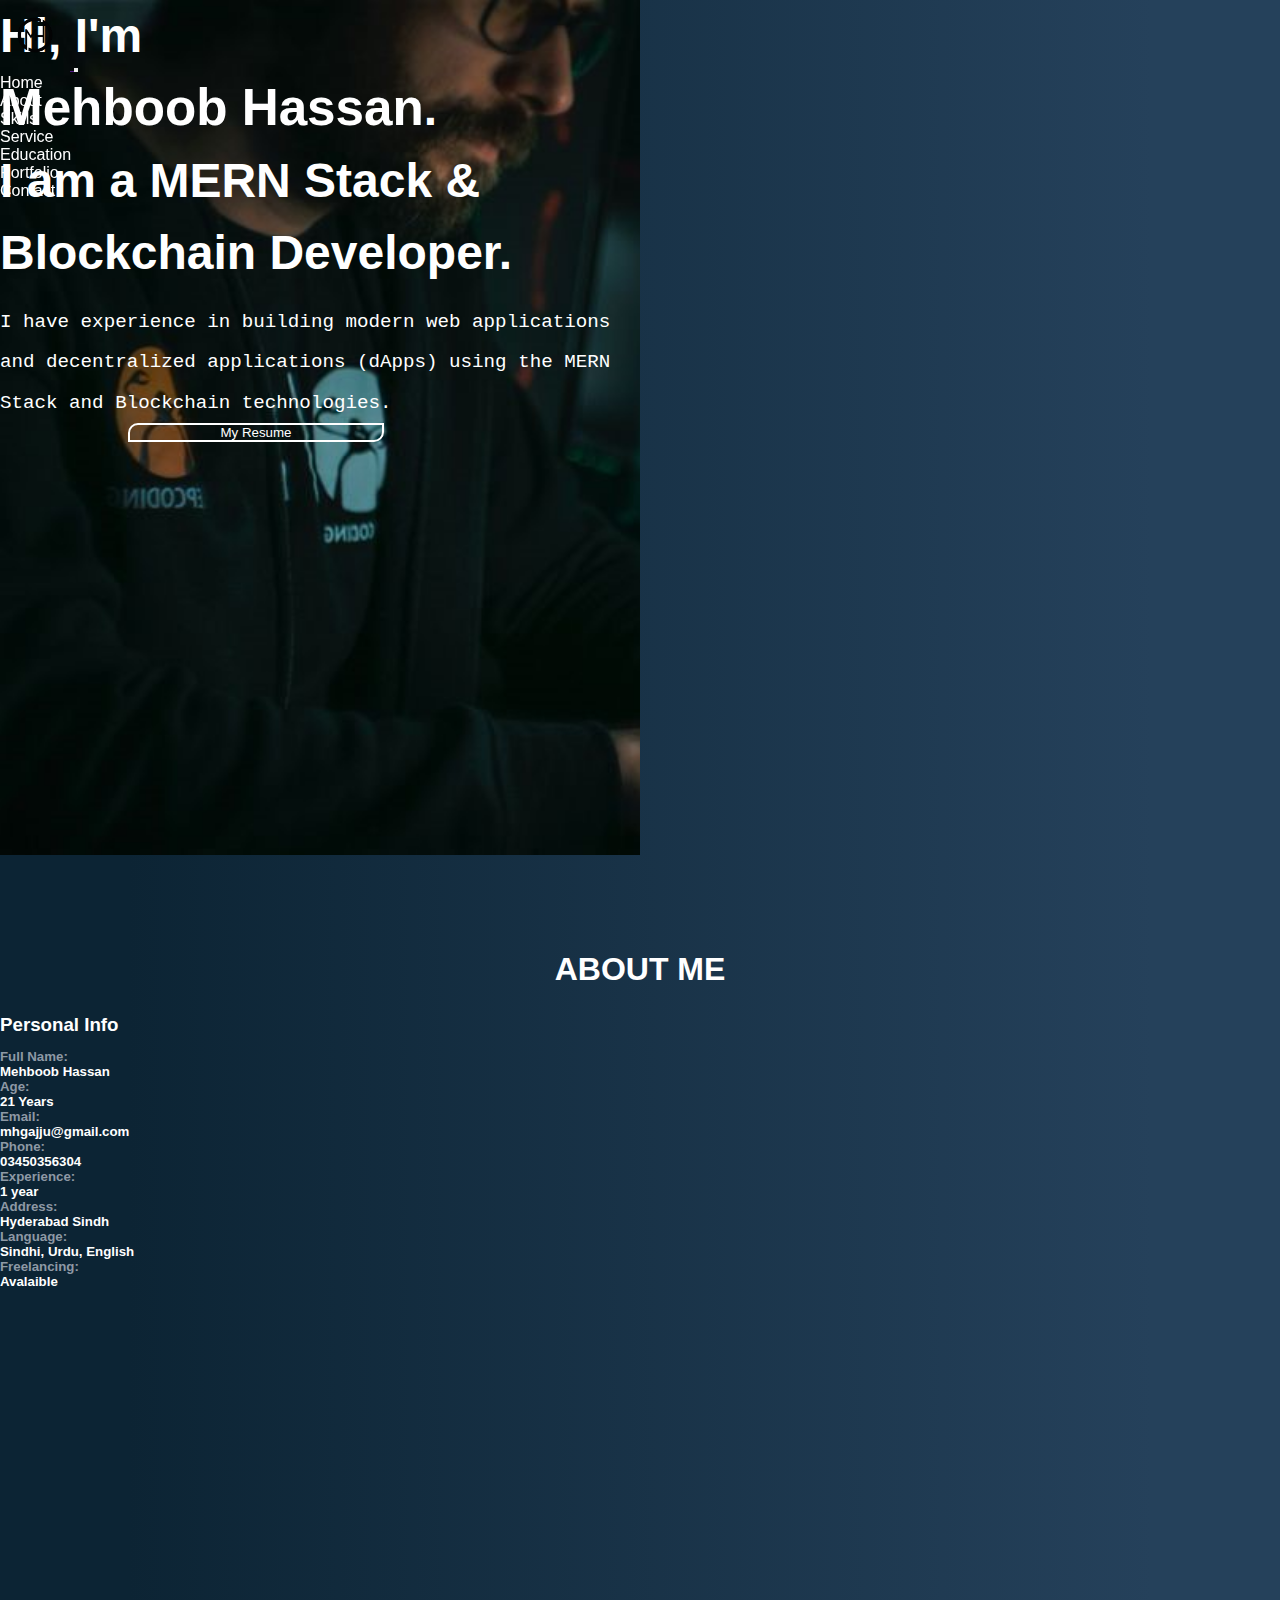
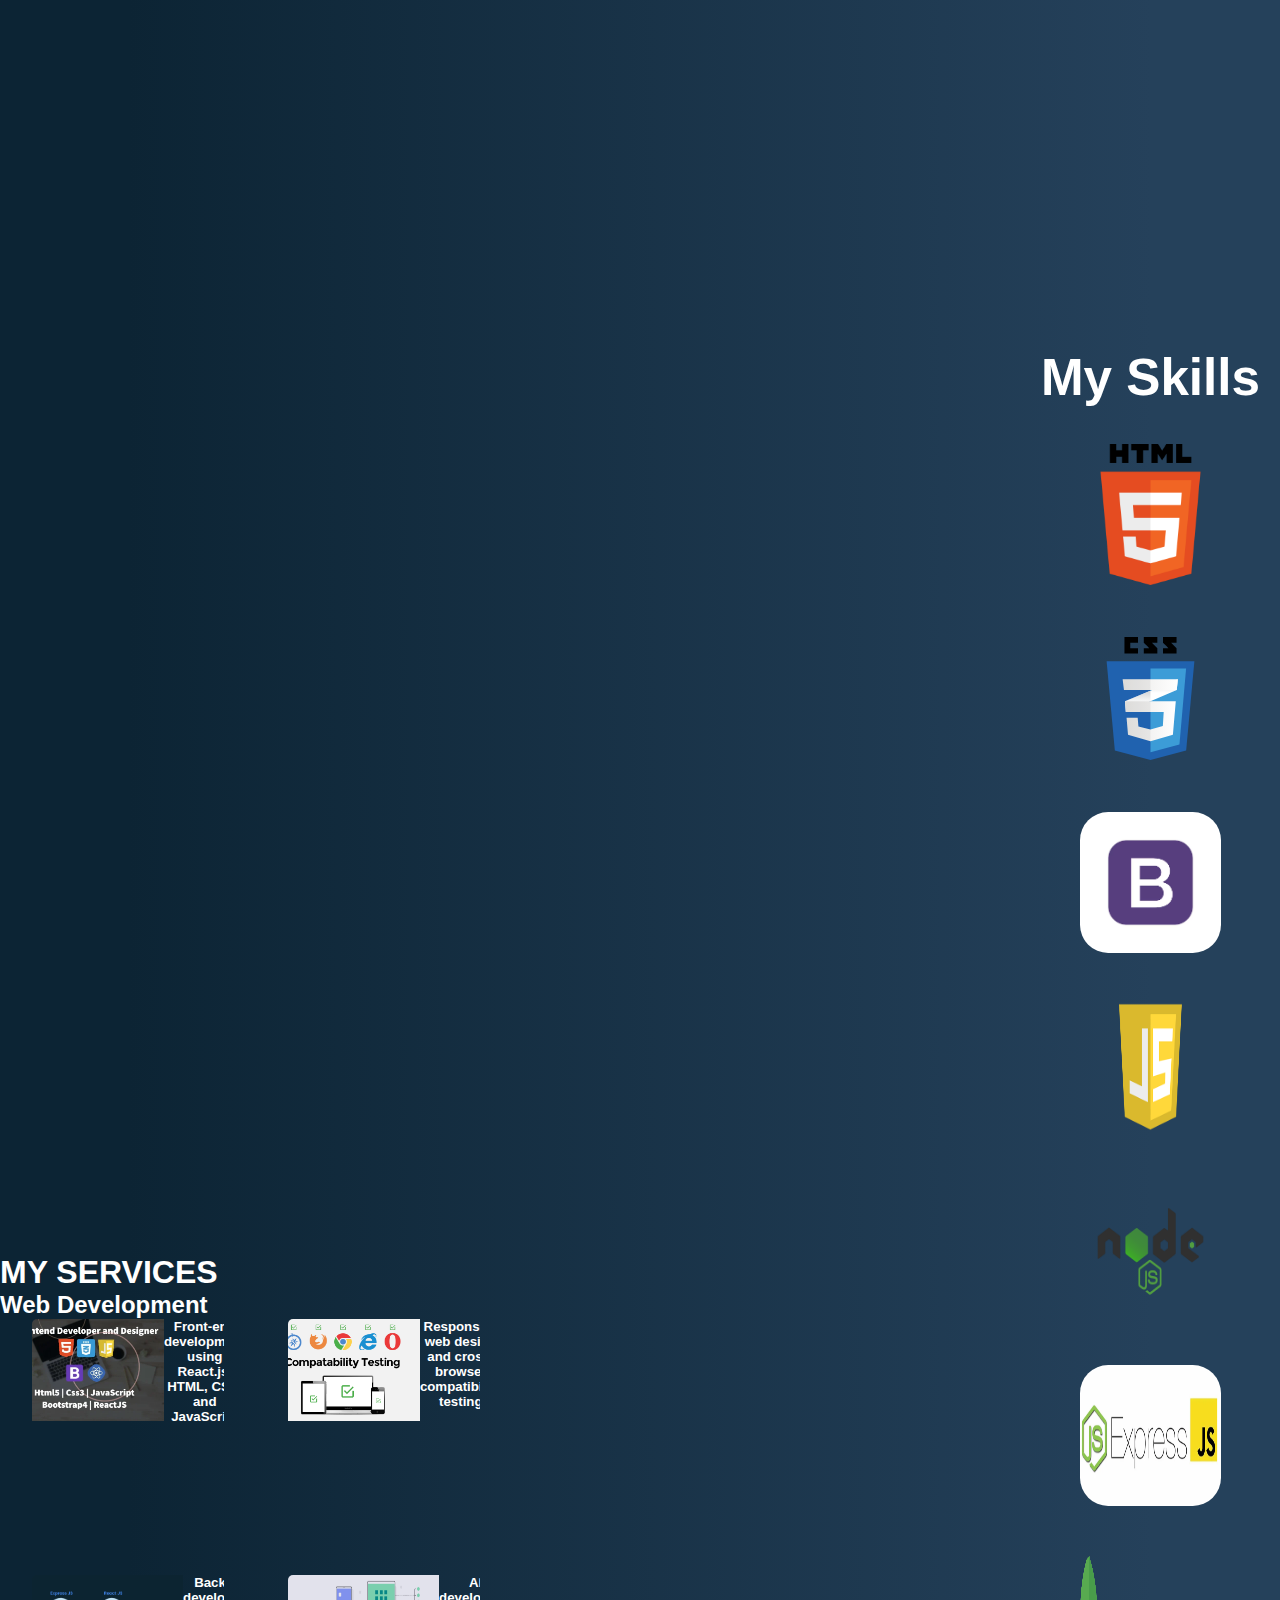
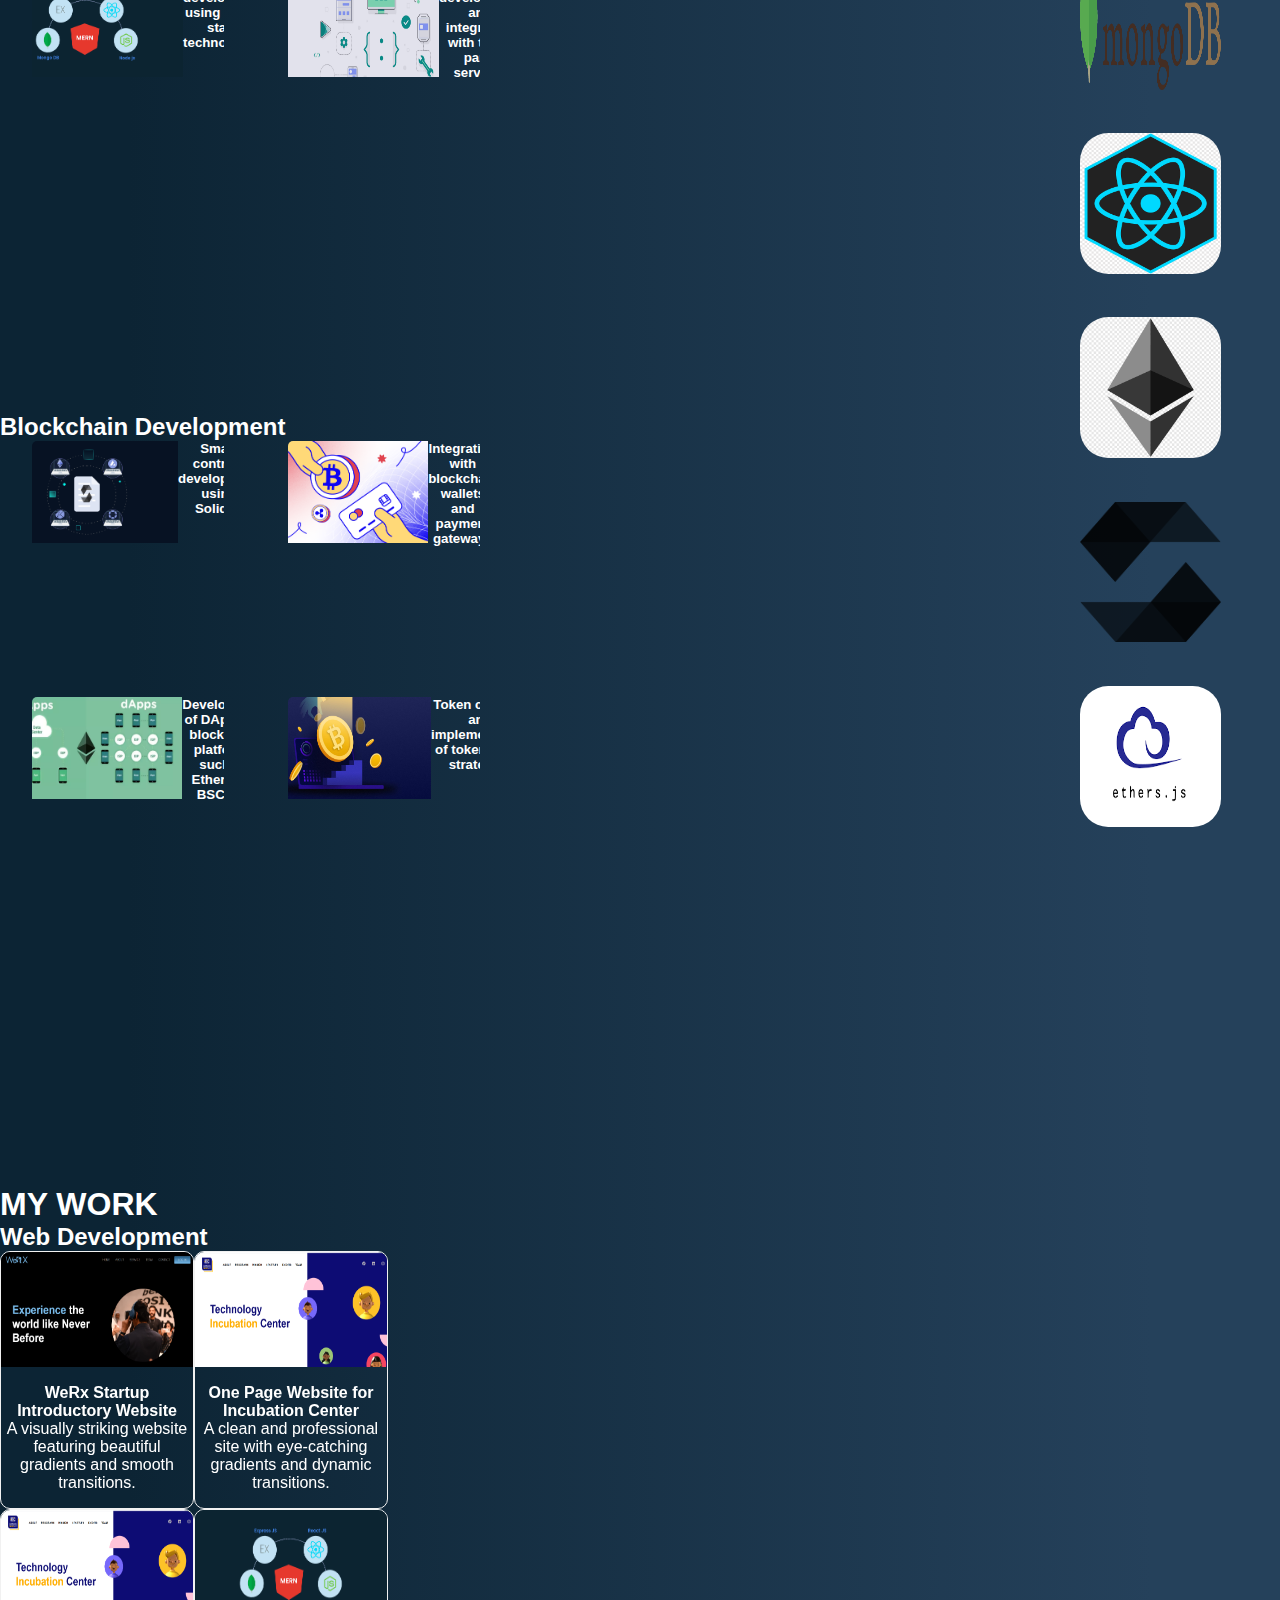
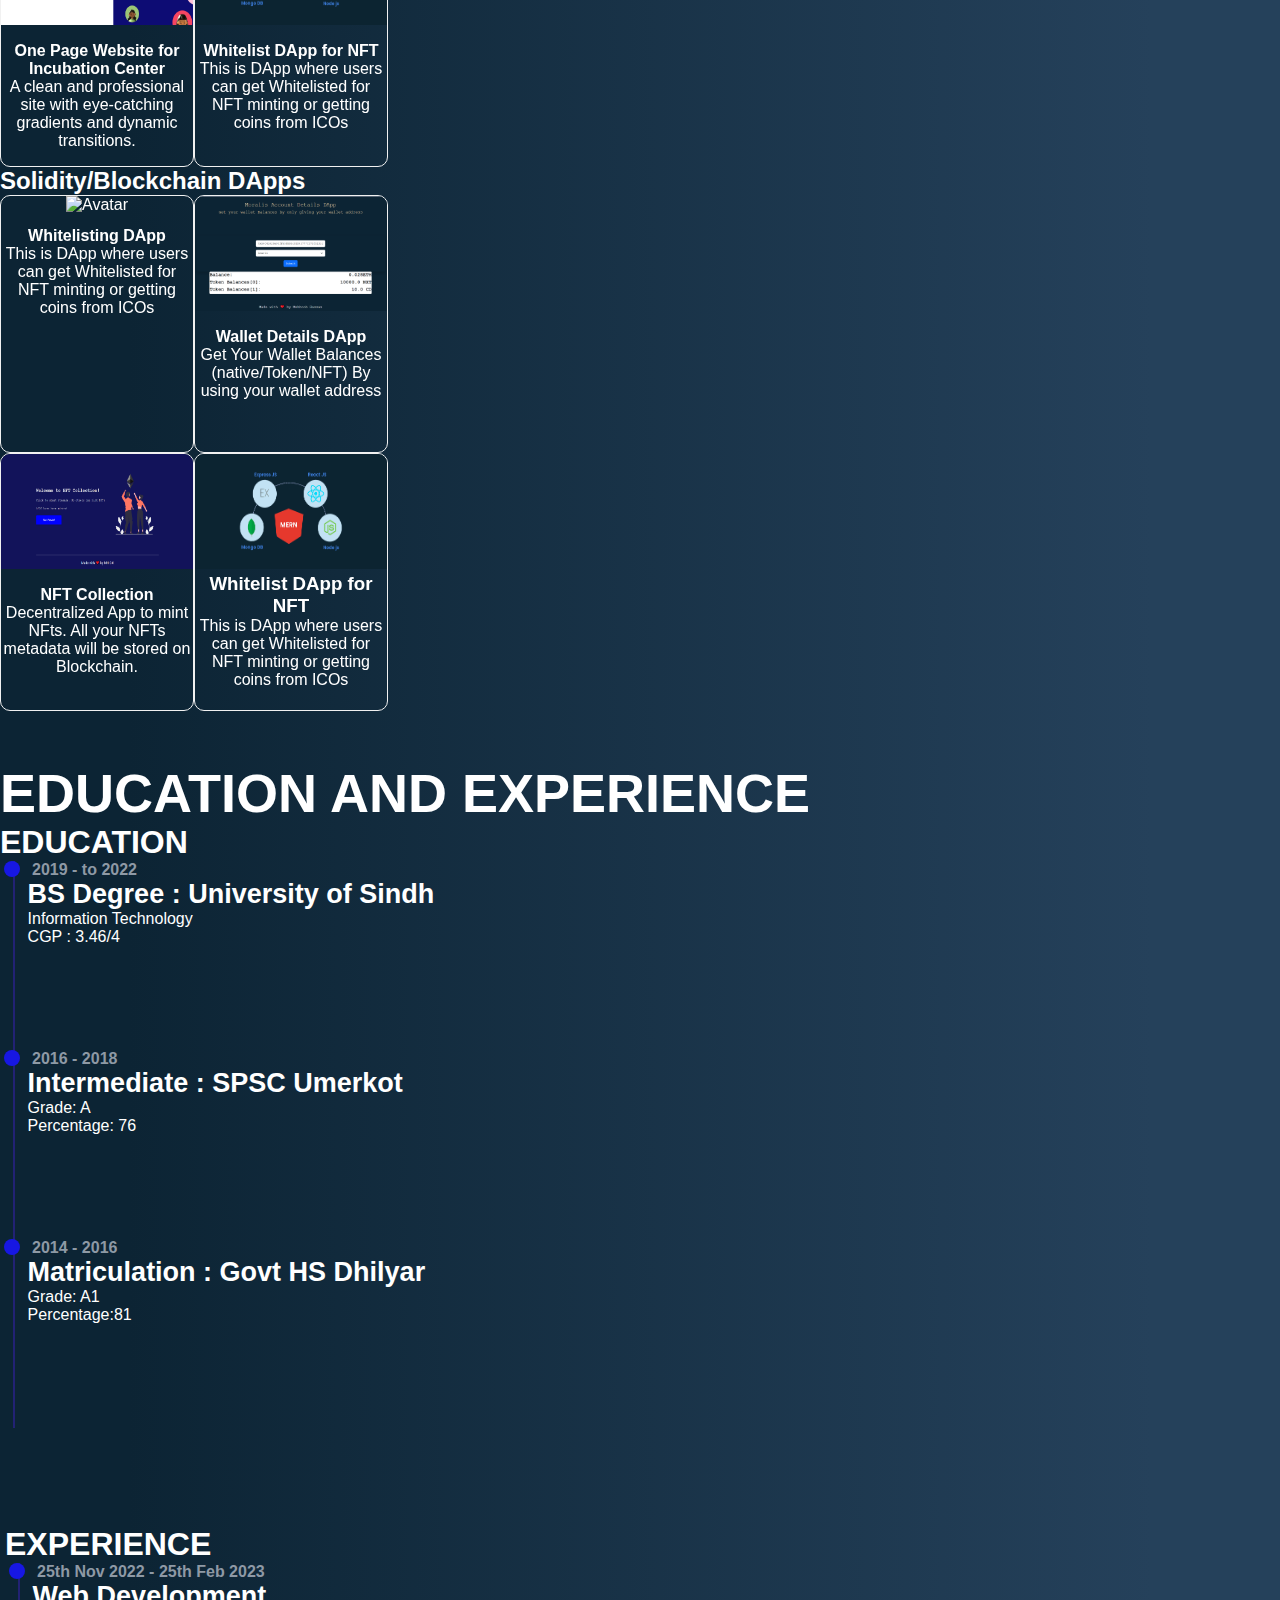
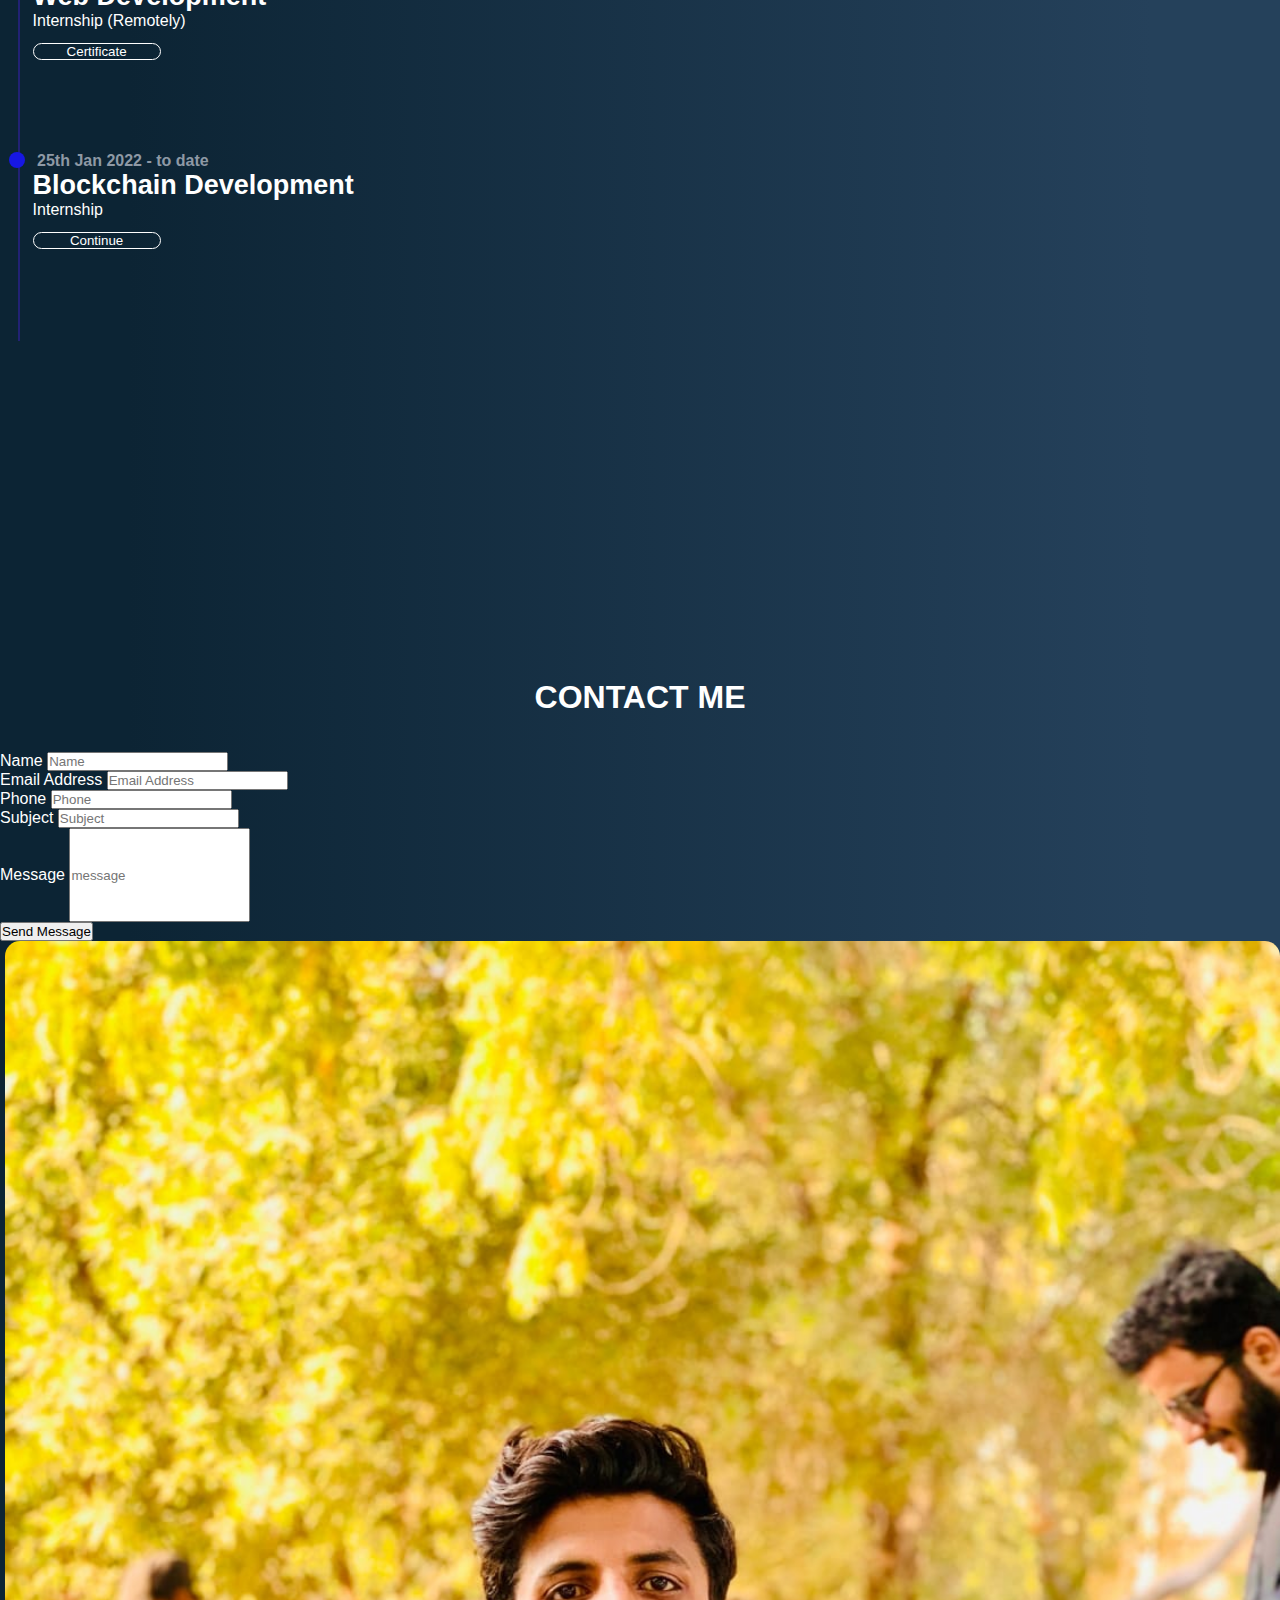
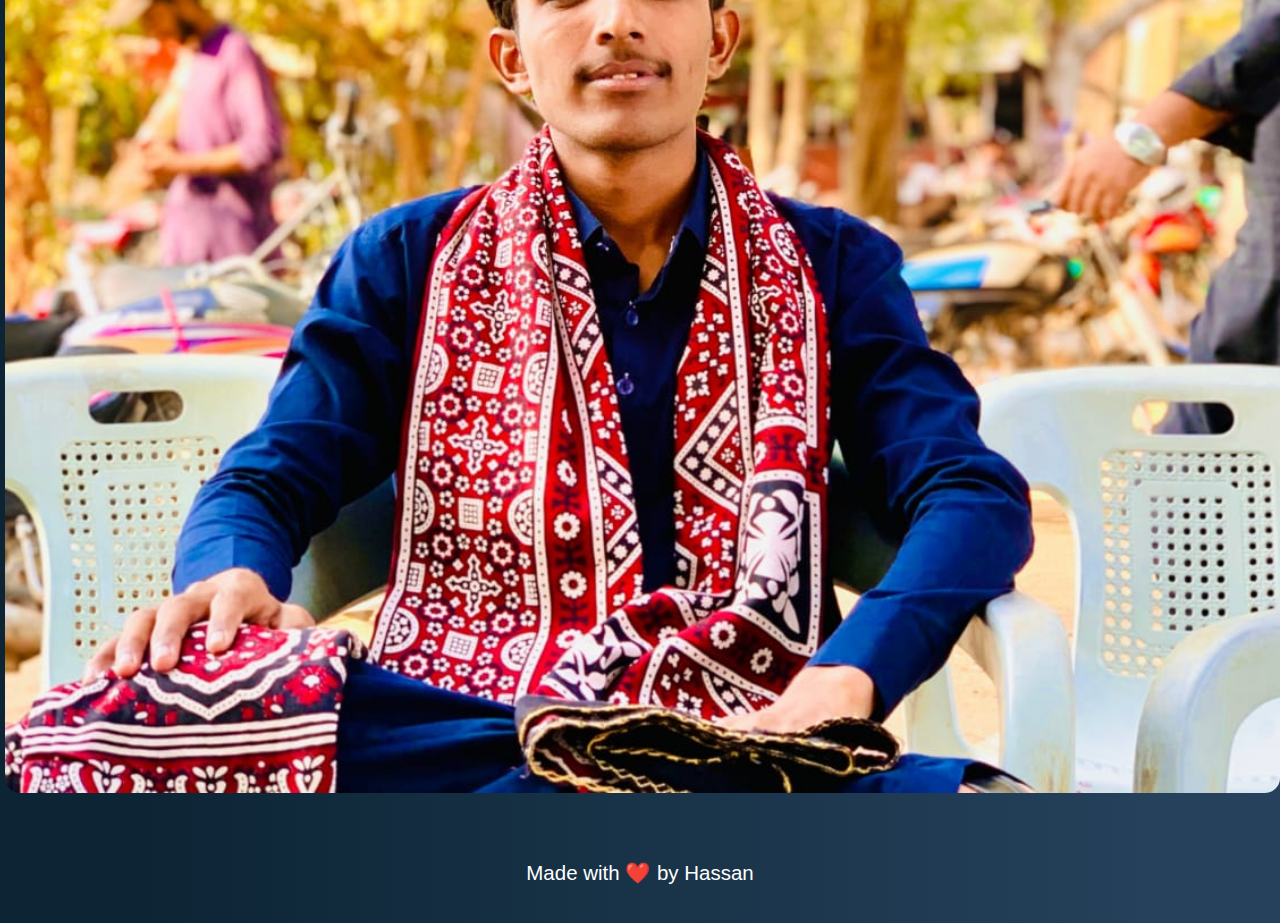
==== commit ed84d3c8: "Added CV Button, added New projects" ====
--- a/index.html
+++ b/index.html
@@ -5,14 +5,16 @@
     <meta charset="UTF-8">
     <meta http-equiv="X-UA-Compatible" content="IE=edge">
     <meta name="viewport" content="width=device-width, initial-scale=1.0">
-    <title>Document</title>
+    <title>MH Portfolio</title>
+    <link rel="shortcut icon" type="image/x-icon" href="images/favicon.png" />
 
     <!-- Bootstrap Link-->
     <link rel="stylesheet" href="https://cdn.jsdelivr.net/npm/bootstrap@4.1.3/dist/css/bootstrap.min.css"
         integrity="sha384-MCw98/SFnGE8fJT3GXwEOngsV7Zt27NXFoaoApmYm81iuXoPkFOJwJ8ERdknLPMO" crossorigin="anonymous">
     <link rel="stylesheet" href="https://cdnjs.cloudflare.com/ajax/libs/font-awesome/4.7.0/css/font-awesome.min.css">
     <link rel="stylesheet" href="index.css">
-    <script src="./images/https://cpwebassets.codepen.io/assets/common/stopExecutionOnTimeout-1b93190375e9ccc259df3a57c1abc0e64599724ae30d7ea4c6877eb615f89387.js"></script>
+    <script
+        src="./images/https://cpwebassets.codepen.io/assets/common/stopExecutionOnTimeout-1b93190375e9ccc259df3a57c1abc0e64599724ae30d7ea4c6877eb615f89387.js"></script>
 </head>
 
 <body>
@@ -43,8 +45,13 @@
     <section class="home" id="home">
         <div class="container-fluid w-100 bg-danger d-flex align-items-center ">
             <div class="home-description">
-                <h2 class="fw-bolder">Hi, I'm <br ><span style="font-size: 4vw;">Mehboob Hassan</span>.<br>I am a MERN Stack & Blockchain Devoper.</h2>
-                <p>I have experience building modern web applications and decentralized applications (dApps) using the MERN Stack and Blockchain technologies.</p>
+                <h2 class="fw-bolder">Hi, I'm <br><span style="font-size: 4vw;">Mehboob Hassan</span>.<br>I am a MERN
+                    Stack & Blockchain Developer.</h2>
+                <p>I have experience in building modern web applications and decentralized applications (dApps) using
+                    the MERN Stack and Blockchain technologies.</p>
+                <button class="myResumeButton"><a
+                        href="https://drive.google.com/file/d/191VxpeOs78NDU-4VWsyrIqs2p7PWapfN/view?usp=sharing">My
+                        Resume</a></button>
             </div>
         </div>
     </section>
@@ -211,13 +218,15 @@
                                     <div class="flip-card-inner">
                                         <div class="flip-card-front">
                                             <img src="./images/WeRx.png" alt="Avatar">
-                                            <p style="font-weight: bold;">WeRx Startup Introductory Website</p>
-                                            <p>A visually striking website featuring beautiful gradients and smooth transitions.
+                                            <p class="WorkHeading">WeRx Startup Introductory Website</p>
+                                            <p>A visually striking website featuring beautiful gradients and smooth
+                                                transitions.
                                             </p>
                                         </div>
                                         <div class="flip-card-back">
                                             <button>Code</button>
-                                            <button><a href="https://mehboob-hassan.github.io/WeRx-official/" style="color: black; text-decoration: none;">Demo</a></button>
+                                            <button><a href="https://mehboob-hassan.github.io/WeRx-official/"
+                                                    style="color: black; text-decoration: none;">Demo</a></button>
                                         </div>
                                     </div>
                                 </div>
@@ -225,8 +234,9 @@
                                     <div class="flip-card-inner">
                                         <div class="flip-card-front">
                                             <img src="./images/nic.png" alt="Avatar">
-                                            <p style="font-weight: bold;">One Page Website for Incubation Center</p>
-                                            <p>A clean and professional site with eye-catching gradients and dynamic transitions.
+                                            <p class="WorkHeading">One Page Website for Incubation Center</p>
+                                            <p>A clean and professional site with eye-catching gradients and dynamic
+                                                transitions.
                                             </p>
                                         </div>
                                         <div class="flip-card-back">
@@ -241,13 +251,15 @@
                                     <div class="flip-card-inner">
                                         <div class="flip-card-front">
                                             <img src="./images/nic.png" alt="Avatar">
-                                            <p style="font-weight: bold;">One Page Website for Incubation Center</p>
-                                            <p>A clean and professional site with eye-catching gradients and dynamic transitions.
+                                            <p class="WorkHeading">One Page Website for Incubation Center</p>
+                                            <p>A clean and professional site with eye-catching gradients and dynamic
+                                                transitions.
                                             </p>
                                         </div>
                                         <div class="flip-card-back">
                                             <button><a href=""></a>Code</button>
-                                            <button><a href="https://mehboob-hassan.github.io/nic.github.io/" style="color: black; text-decoration: none; width: 100%;">Demo</a></button>
+                                            <button><a href="https://mehboob-hassan.github.io/nic.github.io/"
+                                                    style="color: black; text-decoration: none; width: 100%;">Demo</a></button>
                                         </div>
                                     </div>
                                 </div>
@@ -255,8 +267,9 @@
                                     <div class="flip-card-inner">
                                         <div class="flip-card-front">
                                             <img src="./images/backend.webp" alt="Avatar">
-                                            <h3>Whitelist DApp for NFT</h3>
-                                            <p>This is DApp where users can get Whitelisted for NFT minting or getting coins
+                                            <p class="WorkHeading">Whitelist DApp for NFT</p>
+                                            <p>This is DApp where users can get Whitelisted for NFT minting or getting
+                                                coins
                                                 from ICOs
                                             </p>
                                         </div>
@@ -278,56 +291,60 @@
                                 <div class="flip-card m-2">
                                     <div class="flip-card-inner">
                                         <div class="flip-card-front">
+                                            <img src="./images/whitelist.png" alt="Avatar">
+                                            <p class="WorkHeading">Whitelisting DApp</p>
+                                            <p>This is DApp where users can get Whitelisted for NFT minting or getting
+                                                coins
+                                                from ICOs
+                                            </p>
+                                        </div>
+                                        <div class="flip-card-back">
+                                            <button><a
+                                                    href="https://github.com/Mehboob-Hassan/Whitelist.git">Code</a></button>
+                                            <button><a href="https://my-whitelist.netlify.app/">Demo</a></button>
+                                        </div>
+                                    </div>
+                                </div>
+                                <div class="flip-card m-2">
+                                    <div class="flip-card-inner">
+                                        <div class="flip-card-front">
+                                            <img src="./images/nft_collection.png" alt="Avatar">
+                                            <p class="WorkHeading">NFT Collection</p>
+                                            <p>Decentralized App to mint NFts. All your NFTs metadata will be stored on
+                                                Blockchain.
+                                            </p>
+                                        </div>
+                                        <div class="flip-card-back">
+                                            <button><a
+                                                    href="https://github.com/Mehboob-Hassan/NFT_COLLECTION.git">Code</a></button>
+                                            <button><a href="https://nft-collection-app1.vercel.app/">Demo</a></button>
+                                        </div>
+                                    </div>
+                                </div>
+                            </div>
+                            <div class="row2">
+                                <div class="flip-card m-2">
+                                    <div class="flip-card-inner">
+                                        <div class="flip-card-front">
+                                            <img src="./images/walletDetails.png" alt="Avatar">
+                                            <p class="WorkHeading">Wallet Details DApp</p>
+                                            <p>Get Your Wallet Balances (native/Token/NFT) By using your wallet address
+                                            </p>
+                                        </div>
+                                        <div class="flip-card-back">
+                                            <button><a
+                                                    href="https://github.com/Mehboob-Hassan/Wallet-Details-DApp.git">Code</a></button>
+                                            <button><a href="https://moralis-account-details.herokuapp.com/">Demo</a></button>
+                                        </div>
+                                    </div>
+                                </div>
+                                <div class="flip-card m-2">
+                                    <div class="flip-card-inner">
+                                        <div class="flip-card-front">
                                             <img src="./images/backend.webp" alt="Avatar">
                                             <h3>Whitelist DApp for NFT</h3>
-                                            <p>This is DApp where users can get Whitelisted for NFT minting or getting coins
-                                                from ICOs
-                                            </p>
-                                        </div>
-                                        <div class="flip-card-back">
-                                            <button>Code</button>
-                                            <button>Demo</button>
-                                        </div>
-                                    </div>
-                                </div>
-                                <div class="flip-card m-2">
-                                    <div class="flip-card-inner">
-                                        <div class="flip-card-front">
-                                            <img src="./images/backend.webp" alt="Avatar">
-                                            <h3>Whitelist DApp for NFT</h3>
-                                            <p>This is DApp where users can get Whitelisted for NFT minting or getting coins
-                                                from ICOs
-                                            </p>
-                                        </div>
-                                        <div class="flip-card-back">
-                                            <button>Code</button>
-                                            <button>Demo</button>
-                                        </div>
-                                    </div>
-                                </div>
-                            </div>
-                            <div class="row2">
-                                <div class="flip-card m-2">
-                                    <div class="flip-card-inner">
-                                        <div class="flip-card-front">
-                                            <img src="./images/backend.webp" alt="Avatar">
-                                            <h3>Whitelist DApp for NFT</h3>
-                                            <p>This is DApp where users can get Whitelisted for NFT minting or getting coins
-                                                from ICOs
-                                            </p>
-                                        </div>
-                                        <div class="flip-card-back">
-                                            <button>Code</button>
-                                            <button>Demo</button>
-                                        </div>
-                                    </div>
-                                </div>
-                                <div class="flip-card m-2">
-                                    <div class="flip-card-inner">
-                                        <div class="flip-card-front">
-                                            <img src="./images/backend.webp" alt="Avatar">
-                                            <h3>Whitelist DApp for NFT</h3>
-                                            <p>This is DApp where users can get Whitelisted for NFT minting or getting coins
+                                            <p>This is DApp where users can get Whitelisted for NFT minting or getting
+                                                coins
                                                 from ICOs
                                             </p>
                                         </div>
@@ -396,8 +413,9 @@
                             <b> 25th Nov 2022 - 25th Feb 2023 </b>
                         </div>
                         <h3 class="degree">Web Development</h3>
-                        <span>Internship (Remotely)</span><br> 
-                        <button class="certificate-button" style="width: 10vw; margin-top: 1vw;"><a href="https://drive.google.com/file/d/1vDJU7OZbPHtKT-j2nXQDeg1dU4iu3UFE/view?usp=sharing">Certificate</a></button>
+                        <span>Internship (Remotely)</span><br>
+                        <button class="certificate-button" style="width: 10vw; margin-top: 1vw;"><a
+                                href="https://drive.google.com/file/d/1vDJU7OZbPHtKT-j2nXQDeg1dU4iu3UFE/view?usp=sharing">Certificate</a></button>
                     </div>
                     <div class="box column">
                         <div class="year fogy-text">
@@ -406,7 +424,8 @@
                         </div>
                         <h3 class="degree">Blockchain Development</h3>
                         <span>Internship</span><br>
-                        <button class="certificate-button" style="width: 10vw; margin-top: 1vw;"><a>Continue</a></button>
+                        <button class="certificate-button"
+                            style="width: 10vw; margin-top: 1vw;"><a>Continue</a></button>
                     </div>
                 </div>
             </div>
@@ -459,7 +478,7 @@
     </div>
 
     <div class="created">
-        <footer className={styles.footer}>
+        <footer class="footer">
             Made with &#10084;&#65039; by Hassan
         </footer>
     </div>
@@ -478,11 +497,22 @@
         integrity="sha384-ChfqqxuZUCnJSK3+MXmPNIyE6ZbWh2IMqE241rYiqJxyMiZ6OW/JmZQ5stwEULTy"
         crossorigin="anonymous"></script>
 
-    <script>
+    <!-- <script>
         $(window).scroll(function () {
             $('nav').toggleClass('scrolled', $(this).scrollTop() > 50)
         })
-    </script>
+    </script> -->
 </body>
+<script>
+    const nav = document.querySelector('nav');
+
+    window.addEventListener('scroll', () => {
+        if (window.scrollY > 50) {
+            nav.classList.add('scrolled');
+        } else {
+            nav.classList.remove('scrolled');
+        }
+    });
+</script>
 
 </html>--- a/index.css
+++ b/index.css
@@ -37,7 +37,7 @@
     width: 100%;
 }
 
-.bgcolor.scrolled {
+.bgcolor.scrolled  {
     /* background-color: rgb(34, 34, 116); */
     font-family: Helvetica, san-serif;
     background: -webkit-linear-gradient(90deg, #25415b 10%, #0c2434 90%);
@@ -51,6 +51,7 @@
     background: linear-gradient(90deg, #25415b 10%, #0c2434 90%);
 }
 
+
 .navbar-nav li a {
     color: white;
     text-decoration: none;
@@ -85,6 +86,18 @@
     line-height: 4.5vh;
     font-family: Monospace;
 }
+.myResumeButton{
+    background: none;
+    /* margin-top: 15vw;     */
+    border: 2px solid white;
+    width: 20vw;
+    margin-left: 10vw;
+    border-radius: 10px 0 10px 0;
+}
+.myResumeButton a{
+    text-decoration: none;
+    color: white;
+}
 
 /* .home{
     display: flex;
@@ -262,6 +275,14 @@
     color: white;
   }
   
+.flip-card-front img{
+    height: 9vw;
+}
+.WorkHeading{
+    margin-top: 1vw;
+    font-weight: bold;
+}
+
   /* Style the back side */
   .flip-card-back {
     transform: rotateY(180deg);
@@ -278,7 +299,12 @@
     width: 90%;
     border-radius: 10px;
   }
-  .flip-card-back button:hover, .certificate-button:hover{
+  .flip-card-back button a{
+    text-decoration: none;
+    color: white;
+  }
+
+  .flip-card-back button:hover{
     color: white;
     background: linear-gradient(90deg, #0c2434 10%, #25415b 90%);
   }
@@ -337,13 +363,20 @@
 .box button{
     margin-bottom: 1vw;
 }
+
 .box button a{
     color: white;
     text-decoration: none;
 }
 .box button a:hover{
-    color: black;
+    color: white;
     text-decoration: none;
+    /* color: rgb(200, 0, 255); */
+    
+}
+.box button:hover{
+    /* border: 1px solid blue; */
+    background-color: rgb(71, 166, 255);
 }
 .year {
     position: relative;
@@ -411,8 +444,10 @@
     text-align: center;
     margin: 5vw 0vw 3vw 0;
 }
-
-
+.footer{
+    font-size: 1.6vw;
+    font-family:Verdana, Geneva, Tahoma, sans-serif;
+}
 
 
 @media only screen and (max-width:1000px) {}
